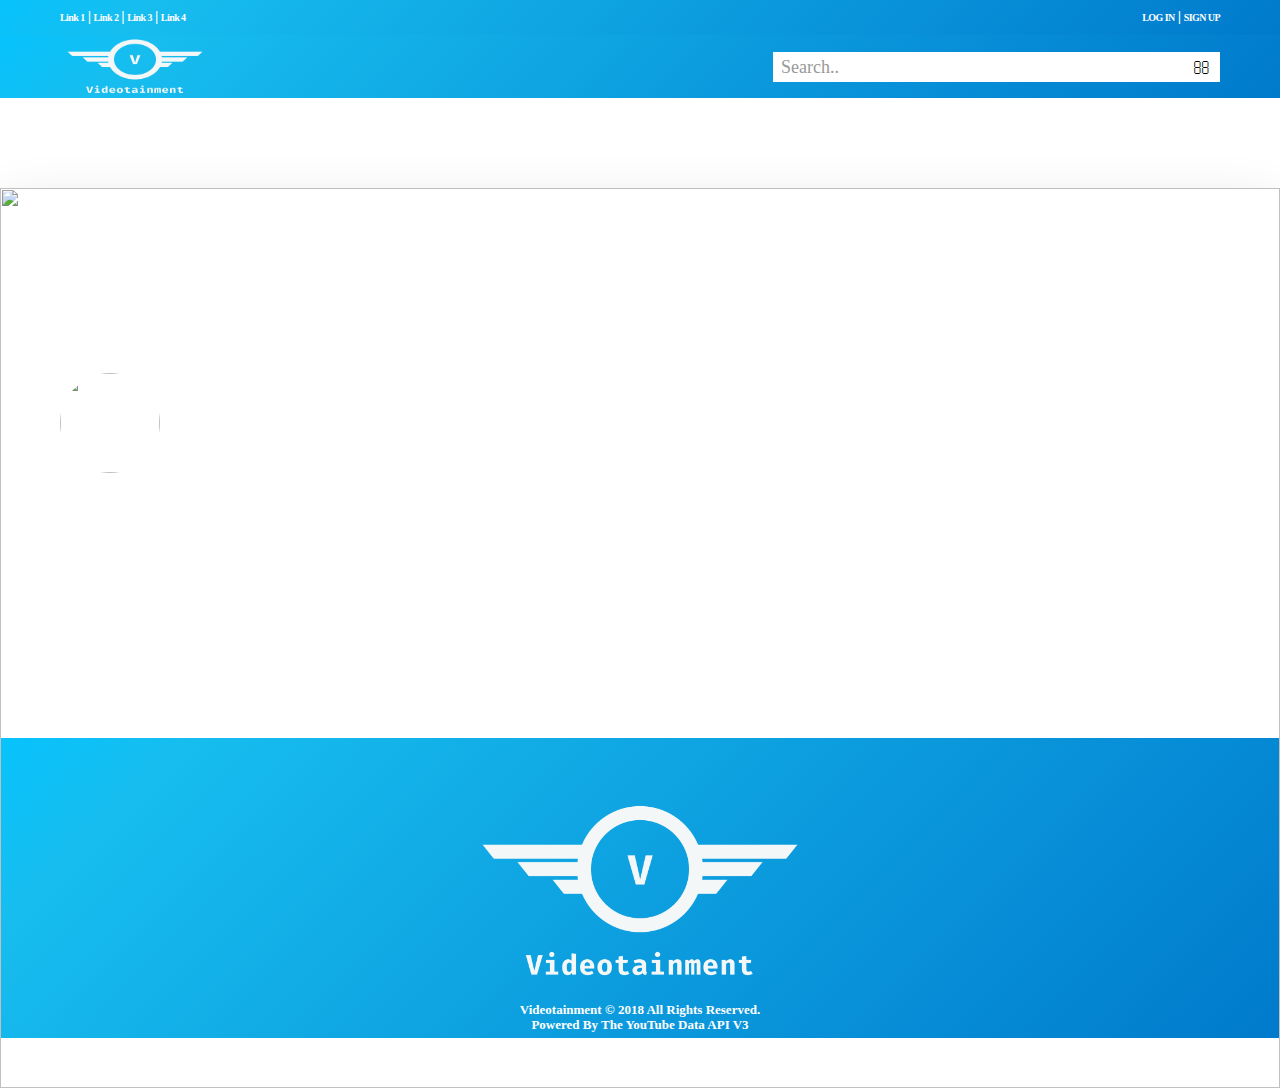
==== channel.html @ 3a613a14 "Videotainment verison 1.0" ====
<html>
<head>
    <meta http-equiv="Content-Type" content="text/html; charset=UTF-8">
    <meta name="viewport" content="width=device-width, initial-scale=1">

  <title class="channel-title"></title>
  
  
  <link rel="stylesheet" href="./channel_files/bundle.css">
  <link rel="stylesheet" type="text/css" href="./channel_files/css">
  <link rel="stylesheet" href="./channel_files/font-awesome.min.css">
  <link href="favicon.jpg" type="image/x-icon" rel="icon">
  <link href="favicon.jpg" type="image/x-icon" rel="shortcut icon">
  <link href="css/main.css" rel="stylesheet">
  <link href="css/ChannelApp-styling.css" rel="stylesheet">
  <link rel="stylesheet" href="https://use.fontawesome.com/releases/v5.3.1/css/all.css" integrity="sha384-mzrmE5qonljUremFsqc01SB46JvROS7bZs3IO2EmfFsd15uHvIt+Y8vEf7N7fWAU" crossorigin="anonymous">
  <script src="https://ajax.googleapis.com/ajax/libs/jquery/3.3.1/jquery.min.js"></script>
  <script src="configs/config.js"></script>
  <script src="utils/utils.js"></script>
  <script src="utils/strings.js"></script>
  <script src="components/SearchBar.js"></script>
  <script src="components/VideoItem.js"></script>
  <script src="components/ChannelItem.js"></script>
  <script src="Application.js"></script>
  <script src="ChannelApplication.js"></script>
  <script>new ChannelApplication(document)</script>
  <script src="https://apis.google.com/js/client.js?onload=init"></script>
</head>
<body class="ChannelApplication">
<div class="ws-top">
  <div class="ws-top up">
    <div class="container-flat" id="navigation">
      <div class="row header-row" style="margin-top:2px;">
        <div class="links-top-left va-40">
          <ul>
                <li><a href="JavaScript:void(0);">Link 1</a></li>
                <li><a href="JavaScript:void(0);">Link 2</a></li>
                <li><a href="JavaScript:void(0);">Link 3</a></li>
                <li><a href="JavaScript:void(0);">Link 4</a></li>
          </ul>
        </div>

        <div class="align-right va-40">
          <ul class="login">
              <li class="wht fw-700"><a href="JavaScript:void(0);" class="wht">LOG IN</a></li>
              <li class="red fw-700"><a href="JavaScript:void(0);" class="red">SIGN UP</a></li>
          </ul>
        </div>
      </div>
    </div>
  </div>

  <div class="ws-top down">
    <div class="container-flat">
      <div class="row header-row">
        <div class="logo-header">
          <a href="/index.html"><img src="logo_transparent.png" class="header-logo"></a>
        </div>
        <div class="header-right align-right">
          <form action="">
            <div class="search-container">
                <button class="searchBtn" type="submit"><i class="fas fa-search f002"></i></button>
                <input placeholder="Search.." name="query" type="text" id="searchField">
            </div>
          </form>
        </div>
      </div>
    </div>
  </div>

</div>

<div class="container">



    <div class="row buffer-50 no-buffer-mobile"></div>

    <div class="channel-section">
        <img src="" class="channel-banner"/>
            <div>
                <img class="image-round image-channel" src="">
            </div>
            <div class="channel-page-title-etc">
                <h2 class="channel"></h2>
                <span class="subtitle-channel"></span>
            </div>
    </div>

    <div class="row row-1190">

    </div>


    <div class="pagination-div">
        <ul class="pagination">
                <li><a href="" class="active">1</a></li>
                <li><a href="">2</a></li>
                <li><a href="">3</a></li>
                <li><a href="">4</a></li>
                <li><a href="">5</a></li>
                <li><a href="" class="prev-next va-40">Next &#xBB;</a></li>
        </ul>
    </div>
    <div class="buffer-50"></div>



</div>

<div class="ws-footer">
    <div class="container-flat">

        <div class="row">
            <div class="div-footer">
                <div class="buffer-50 no-buffer-mobile"></div>
                <img class="footer-logo" src="logo_transparent.png" width="350px">
                <div class="buffer-20 no-buffer-mobile"></div>
                <p class="f-13 cl-89 text">Videotainment © 2018 All Rights Reserved.</p>
                <p class="f-13 cl-89 text footer-end">Powered By The YouTube Data API V3</p>
            </div>
        </div>
    </div>
</div>

</body>
</html>
---- channel_files/bundle.css ----
/* http://meyerweb.com/eric/tools/css/reset/ 
   v2.0 | 20110126
   License: none (public domain)
*/
html, body, div, span, applet, object, iframe,
h1, h2, h3, h4, h5, h6, p, blockquote, pre,
a, abbr, acronym, address, big, cite, code,
del, dfn, em, img, ins, kbd, q, s, samp,
small, strike, strong, sub, sup, tt, var,
b, u, i, center,
dl, dt, dd, ol, ul, li,
fieldset, form, label, legend,
table, caption, tbody, tfoot, thead, tr, th, td,
article, aside, canvas, details, embed,
figure, figcaption, footer, header, hgroup,
menu, nav, output, ruby, section, summary,
time, mark, audio, video {
  margin: 0;
  padding: 0;
  border: 0;
  font-size: 100%;
  font: inherit;
  vertical-align: baseline; }

/* HTML5 display-role reset for older browsers */
article, aside, details, figcaption, figure,
footer, header, hgroup, menu, nav, section {
  display: block; }

body {
  line-height: 1; }

ol, ul {
  list-style: none; }

blockquote, q {
  quotes: none; }

blockquote:before, blockquote:after,
q:before, q:after {
  content: '';
  content: none; }

table {
  border-collapse: collapse;
  border-spacing: 0; }

/* End css-reset */

* {
  box-sizing: border-box; }

body, textarea, input {
  font-family: "Open Sans";
  font-size: 14px;
  -webkit-font-smoothing: antialiased;
  -moz-osx-font-smoothing: grayscale; }

.text {
  color: #878787;
  padding-bottom: 15px; }

.center-text {
  text-align: center; }

#app {
  padding: 3px; }

#statusmessagediv {
  padding: 15px;
  background: #1b2c5a;
  color: #ffffff;
  text-align: center;
  font-weight: 600; }

#statusmessagediv:empty {
  display: none; }

.header-row {
  margin: 0px !important;
  padding-top: 6px !important; }

.ws-top {
  padding-top: 0px !important; }

#player {
  min-height: 405px; }

.moderation-details {
  margin-top: 20px;
  background-color: #e1e1e1;
  padding: 13px; }
  .moderation-details hr {
    border-bottom: 0; }
  .moderation-details .video {
    background-color: black;
    height: 279px;
    width: 496;
    margin-right: 20px;
    background-size: contain; }
  .moderation-details .video-fact-table p {
    font-size: 14px;
    margin-bottom: 15px; }
  .moderation-details .video-fact-table .gray-text {
    color: #959595;
    letter-spacing: -0.5px;
    font-weight: 600; }
  .moderation-details .left-block {
    width: 600px; }
  .moderation-details .title {
    color: #878787;
    margin-bottom: 10px; }
  .moderation-details .content {
    color: #333333;
    margin-bottom: 18px;
    line-height: 1.2; }

body {
  line-height: 1.2;
  margin: 0; }

.ws-top {
  top: 0;
  width: 100%;
  min-width: 1160px;
  z-index: 1;
  background-color: #000;
  color: #fff;
  padding-top: 0px;
  padding-bottom: 0px;
  height: 88px; }
  .ws-top .up {
    height: 35px;
    border-bottom: 1px solid #333333; }
  .ws-top .down {
    height: 50px;
    padding-top: 6px !important; }
  .ws-top a {
    color: #898989;
    text-decoration: none;
    font-size: 10px;
    font-weight: 900;
    color: #666666; }
  .ws-top #navigation ul {
    margin: 0;
    padding: 0; }
  .ws-top #navigation ul li {
    list-style-type: none;
    display: inline;
    line-height: 20px;
    font-weight: 600; }
  .ws-top #navigation li:not(:first-child):before {
    content: " | ";
    color: #666666;
    font-size: 11px; }
  .ws-top #navigation li.wht:not(:first-child):before {
    content: " | ";
    color: #ffffff;
    font-size: 11px; }
  .ws-top a.wht:link {
    color: #ffffff; }
  .ws-top a.wht:visited {
    color: #ffffff; }
  .ws-top a.red:link {
    color: #ED1A3B; }
  .ws-top a.red:visited {
    color: #ED1A3B; }

.uppercase {
  text-transform: uppercase; }

.header-logo {
  height: 33px;
  width: 150px; }

.header-icon {
  display: none; }

.header-shop-now {
  width: calc(100% - 600px);
  text-align: center;
  vertical-align: middle;
  font-size: 16px;
  letter-spacing: -0.06em;
  line-height: 30px; }
  .header-shop-now a, .header-shop-now a:visited {
    color: white;
    text-decoration: none;
    font-size: 13px;
    font-weight: 700;
    letter-spacing: -0.06em; }

.shop-button {
  display: block;
  margin: 10px 0px 0px 0px;
  background-color: #ED1A3B;
  padding: 5px 15px;
  text-align: center;
  font-weight: 700;
  border-radius: 3px;
  display: inline;
  margin-left: 15px;
  text-transform: uppercase; }

.ws-footer {
  width: 100%;
  min-width: 1160px;
  z-index: 1;
  background-color: #000;
  color: #fff;
  padding-top: 0px;
  padding-bottom: 0px;
  height: 300px;
  margin-top: 50px; }
  .ws-footer a, .ws-footer a:visited {
    color: white;
    text-decoration: none; }
  .ws-footer a:hover {
    text-decoration: underline; }

.div-footer {
  width: 450px; }

.header-right {
  width: 450px;
  margin-top: 0px; }

.search-container {
  vertical-align: middle;
  display: flex;
  flex-direction: row-reverse;
  width: 450px; }
  .search-container input[type=text] {
    padding: 8px;
    font-size: 18px;
    border: none;
    width: 100%;
    max-width: 410px;
    height: 30px;
    color: #999;
    font-weight: 100; }
  .search-container ::-webkit-input-placeholder {
    /* Chrome, Firefox, Opera, Safari 10.1+ */
    color: #999;
    opacity: 1;
    /* Firefox */ }
  .search-container :-ms-input-placeholder {
    /* Chrome, Firefox, Opera, Safari 10.1+ */
    color: #999;
    opacity: 1;
    /* Firefox */ }
  .search-container ::-ms-input-placeholder {
    /* Chrome, Firefox, Opera, Safari 10.1+ */
    color: #999;
    opacity: 1;
    /* Firefox */ }
  .search-container ::placeholder {
    /* Chrome, Firefox, Opera, Safari 10.1+ */
    color: #999;
    opacity: 1;
    /* Firefox */ }
  .search-container :-ms-input-placeholder {
    /* Internet Explorer 10-11 */
    color: #999; }
  .search-container ::-ms-input-placeholder {
    /* Microsoft Edge */
    color: #999; }
  .search-container button {
    padding: 6px 10px;
    margin-right: 0px;
    background: white;
    font-size: 17px;
    border: none;
    cursor: pointer;
    height: 30px; }
  .search-container button:hover {
    background: #666; }
  .search-container form {
    display: inline;
    margin: 0;
    padding: 0; }
  .search-container .cl-999 {
    color: #999; }

.buffer-5 {
  margin-top: 5px; }

.buffer-10 {
  margin-top: 10px; }

.buffer-15 {
  margin-top: 15px; }

.buffer-20 {
  margin-top: 20px; }

.buffer-25 {
  margin-top: 25px; }

.buffer-30 {
  margin-top: 30px; }

.buffer-40 {
  margin-top: 40px; }

.buffer-50 {
  margin-top: 50px; }

/* Container for flexboxes */
.container {
  max-width: 1160px;
  width: 1160px;
  margin: auto;
  overflow: hidden;
  min-height: calc(100% - 300px); }

.container-flat {
  max-width: 1160px;
  width: 1160px;
  margin: auto; }

.row {
  display: flex;
  flex-wrap: wrap;
  flex-direction: row;
  -ms-flex-wrap: wrap;
  -webkit-flex-wrap: wrap; }

.row-search {
  margin-bottom: 50px; }

.row-section {
  display: flex;
  flex-wrap: wrap;
  padding-top: 20px;
  padding-bottom: 20px; }

.row-section-small {
  display: flex;
  flex-wrap: wrap;
  padding-top: 10px;
  padding-bottom: 10px; }

.row-section-videos {
  display: flex;
  flex-wrap: wrap;
  padding-top: 10px;
  padding-bottom: 10px;
  width: 684px; }

.more, .azure {
  color: #00aef0; }

.more {
  padding-top: 2pX; }

a.azure:link {
  color: #00aef0;
  text-decoration: none; }

a.azure:visited {
  color: #00aef0; }

a.black:link {
  color: #000;
  text-decoration: none; }

a.black:visited {
  color: #000; }

/* Create 5 equal columns */
.column {
  flex: 20%;
  max-width: 20%; }

.column-in-60, .column-in-40 {
  flex: 33.333%;
  max-width: 33.333%; }

.column img, .column-in-60 img, .search-column-left img {
  /* margin-top: 8px; */
  display: block;
  margin-left: auto;
  margin-right: auto;
  height: 117px;
  max-width: 100%; }

.column-in-40 img {
  /* margin-top: 8px; */
  display: block;
  margin-left: auto;
  margin-right: auto;
  height: 140px;
  width: 140px; }

.placeholder-16-9 {
  background-color: black;
  position: relative;
  width: 208px;
  height: 117px; }

.placeholder-16-9-320 {
  background-color: black;
  position: relative;
  width: 320px;
  height: 180px; }

.channel-image {
  width: 140px;
  height: 140px;
  background-position: center;
  background-size: cover; }

.img-in-placeholder {
  position: absolute;
  top: 0;
  left: 0;
  bottom: 0;
  right: 0; }

.duration {
  position: absolute;
  color: #fff;
  text-align: center;
  right: 4;
  bottom: 4;
  font-size: 12px;
  z-index: 2;
  background-color: black;
  font-weight: 600;
  padding: 4px;
  -webkit-font-smoothing: antialiased;
  -moz-osx-font-smoothing: grayscale; }

.image-round {
  border-radius: 50%; }

.image-channel {
  width: 100px;
  height: 100px;
  margin-right: 15px; }

.column-60 {
  flex: 60.71%;
  max-width: 60.71%; }

.column-40 {
  flex: 39.29%;
  max-width: 39.29%; }

.column-video-left {
  width: 720px;
  max-width: 720px; }

.column-video-right {
  max-width: 440px;
  width: 440px;
  padding-left: 30px; }

.column-search-left {
  width: 860px; }

.column-search-right {
  width: 300px; }

.search-column-left {
  width: 320px;
  margin-right: 30px; }

.search-column-right {
  width: 480px;
  width: calc(100% - 350px); }

.card-no-padding {
  padding-left: 0px;
  padding-right: 0px; }

.card-recommended {
  padding-left: 0px;
  padding-right: 0px;
  margin-right: 10px; }

.recommended-title-etc {
  width: 192px; }

.card {
  padding-left: 15px;
  padding-right: 15px; }

.card-recommended + .card {
  max-width: 200px; }

.card-left {
  padding-left: 8px;
  padding-right: 22px; }

.card-right {
  padding-left: 7px;
  padding-right: 8px; }

.card-100 {
  width: 100%;
  padding-left: 15px;
  padding-right: 15px; }

.card-100-left {
  width: 100%;
  padding-left: 7px;
  padding-right: 23px; }

.card-100-narrow {
  width: 100%;
  padding-left: 6px;
  padding-right: 6px; }

.search-results {
  font-size: 22px;
  color: #898989; }

.search-phrase {
  font-size: 14px;
  font-weight: bold;
  font-style: italic;
  color: black; }

.small, .f-12 {
  font-size: 12px; }

.silver {
  color: silver; }

h3.card-title, h3.card-title > a {
  font-size: 14px;
  font-weight: 600;
  line-height: 19px;
  padding-top: 7px;
  letter-spacing: -0.04em;
  padding-bottom: 5px;
  color: black; }

h3.card-title > a {
  text-decoration: none; }

h3.card-title > a:hover {
  text-decoration: underline; }

h3.channel-card-title {
  font-size: 14px;
  font-weight: 600;
  line-height: 19px;
  padding-top: 7px;
  letter-spacing: -0.04em;
  padding-bottom: 5px;
  max-width: 140px; }

h3.search-title {
  font-size: 22px;
  color: #222222;
  font-weight: 600;
  line-height: 28px;
  margin-bottom: 8px;
  letter-spacing: -0.04em; }

.search-subtitle a {
  font-size: 15px;
  color: #959595;
  font-weight: 100;
  line-height: 19px; }

.search-channel {
  font-size: 14px;
  color: #959595;
  font-weight: 100;
  line-height: 19px; }

.search-views {
  font-size: 15px;
  color: #959595;
  font-weight: 600;
  line-height: 19px;
  margin-bottom: 10px;
  letter-spacing: -0.04em; }

.search-desc {
  font-size: 15px;
  color: #959595;
  font-weight: 100;
  line-height: 19px;
  letter-spacing: -0.04em; }

.channel-section {
  display: flex;
  flex-wrap: wrap;
  padding-top: 20px;
  padding-bottom: 20px; }

h2.browse {
  font-size: 36px;
  font-weight: 600; }

h2.channel {
  font-size: 36px;
  font-weight: 600;
  margin-top: 14px; }

.subtitle-channel {
  font-size: 18px;
  color: #454545;
  font-weight: 100; }

.align-right {
  margin-left: auto; }

.f-28 {
  font-size: 28px; }

.f-24 {
  font-size: 24px; }

.f-22 {
  font-size: 22px; }

.f-17 {
  font-size: 17px; }

.f-18 {
  font-size: 18px; }

.f-13 {
  font-size: 13px; }

.f-15 {
  font-size: 15px; }

.f-16 {
  font-size: 16px; }

.va-40 {
  letter-spacing: -0.04em; }

.fw-400 {
  font-weight: 400; }

.fw-600 {
  font-weight: 600; }

.fw-700 {
  font-weight: 700; }

.text-centered {
  text-align: center; }

.cl-666 {
  color: #666666; }

.cl-45 {
  color: #454545; }

.cl-95 {
  color: #959595; }

.cl-89 {
  color: #898989; }

.white {
  color: white; }

.black {
  color: black; }

.red {
  color: red; }

.purple {
  color: purple; }

/* New simpler grid */
.column-videos-home {
  flex-basis: 714px;
  max-width: 714px; }

.column-channels-home {
  flex: 446px;
  max-width: 446px;
  flex: 461px;
  max-width: 461px; }

.card-video {
  margin-right: 30px; }

.more-videos {
  margin-right: 30px; }

.card-channel {
  margin-right: 12px; }

.column-in-channels, .column-in-videos {
  max-width: 33.333%; }

.row-1175 {
  width: 1175px; }

.row-1190 {
  width: 1190px; }

.card-video img, .card-recommended img {
  display: block;
  margin-left: auto;
  margin-right: auto;
  height: 117px;
  max-width: 100%; }

.card-channel img {
  display: block;
  margin-left: auto;
  margin-right: auto;
  height: 140px;
  width: 140px; }

.search-column-left img {
  height: 180px;
  max-width: 100%; }

.card-100-left {
  width: 100%;
  padding-left: 7px;
  padding-right: 23px; }

.divider-column-videos {
  width: 100%;
  height: 1px;
  margin-right: 30px;
  border-bottom: 1px solid #ececec;
  margin-bottom: 20px; }

.divider-column-channels {
  width: 100%;
  height: 1px;
  margin-right: 15px;
  border-bottom: 1px solid #ececec;
  margin-bottom: 20px; }

.divider-column-recommended {
  width: 100%;
  height: 10px;
  border-bottom: 1px solid #b7b7b7;
  margin-bottom: 10px; }

ul.pagination {
  display: inline-block;
  padding: 0;
  margin: 0; }

ul.pagination li {
  display: inline; }

ul.pagination li a {
  color: black;
  float: left;
  height: 50px;
  width: 44px;
  text-decoration: none;
  border: 1px solid #898989;
  margin: 0 4px 0 0;
  display: flex;
  align-items: center;
  justify-content: center;
  color: #898989;
  cursor: pointer;
  font-weight: 600; }

ul.pagination li a.active {
  background-color: #ebebeb; }

ul.pagination li a.prev-next {
  width: 160px; }

ul.pagination li a:hover:not(.active) {
  background-color: #ebebeb; }

.dropbtn {
  border: none;
  cursor: pointer; }

.dropdown {
  display: flex;
  justify-content: flex-end; }

.dropdown-content {
  margin-top: 30px;
  display: none;
  position: absolute;
  background-color: white;
  min-width: 160px;
  overflow: auto;
  box-shadow: 0px 8px 16px 0px rgba(0, 0, 0, 0.2);
  z-index: 1; }

.dropdown-content a {
  color: black;
  padding: 12px 16px;
  text-decoration: none;
  display: block;
  font-size: 14px; }

.dropdown a:hover {
  background-color: #ddd; }

.show {
  display: block; }

#disqus_thread {
  padding-top: 50px; }

#opinions {
  font-style: italic;
  background: #f6f6f6;
  border: 1px solid #e6e6e6;
  border-radius: 8px;
  padding: 8px;
  line-height: 1.6;
  margin-top: 50px; }

.delist-button {
  background-color: #bb7700;
  padding: 20px;
  display: block;
  text-align: center;
  font-weight: 900;
  text-decoration: none;
  color: #ffffff; }

.delist-button:hover {
  background-color: #dd9922; }

.list-button, .list-button-no-hover {
  background-color: #327000;
  padding: 20px;
  display: block;
  text-align: center;
  font-weight: 900;
  text-decoration: none;
  color: #ffffff; }

.list-button:hover, .list-button-no-hover:hover {
  background-color: #609700; }

.list-button-no-hover:hover {
  background-color: #327000; }

.denouncement {
  background-color: #ed1a3b;
  padding: 20px;
  display: block;
  text-align: center;
  font-weight: 900;
  text-decoration: none;
  color: #ffffff; }

.affiliate-wrapper-desktop {
  float: right;
  margin-left: 20px; }

.affiliate-wrapper-mobile {
  visibility: hidden; }

.affiliate-wrapper div {
  margin-bottom: 15px;
  font-size: 17px;
  line-height: 165%;
  font-weight: 700;
  color: #333333;
  display: block; }

.affiliate-button {
  padding: 10px 15px;
  color: #FFFFFF;
  text-decoration: none !important;
  background-color: #ed1a3b;
  text-transform: uppercase;
  font-weight: 700;
  text-align: center; }

.card a, .recommended-title-etc a {
  color: black;
  text-decoration: none; }

.card .card-title {
  color: #000000; }

.card-video a, .card-channel a {
  color: black;
  text-decoration: none; }

.card a:hover, .card-video a:hover {
  text-decoration: underline; }

.search-column-right .search-title a {
  font-size: 22px;
  padding-top: 0px;
  text-decoration: none;
  color: #000000;
  font-weight: 400; }

.search-column-right .search-subtitle a {
  font-size: 15px;
  padding-top: 0px;
  text-decoration: none;
  color: #959595;
  font-weight: 600;
  letter-spacing: -0.04em;
  padding: 0px 0px 5px 0px;
  display: block; }

.height-100-pc {
  height: 100%; }

.max-width-100-pc {
  max-width: 100%; }

.line-clamp-2 {
  display: -webkit-box;
  -webkit-line-clamp: 2;
  /* autoprefixer: ignore next */
  -webkit-box-orient: vertical;
  text-overflow: ellipsis;
  max-height: 45px;
  overflow: hidden; }

.line-clamp-3 {
  display: -webkit-box;
  -webkit-line-clamp: 3;
  /* autoprefixer: ignore next */
  -webkit-box-orient: vertical;
  text-overflow: ellipsis;
  max-height: 57px;
  overflow: hidden; }

.line-clamp-2-search {
  display: -webkit-box;
  -webkit-line-clamp: 2;
  /* autoprefixer: ignore next */
  -webkit-box-orient: vertical;
  text-overflow: ellipsis;
  max-height: 58px;
  overflow: hidden; }

h3.padding-top-0 {
  padding-top: 0px; }

.cl-95 a {
  color: #959595; }

.full-width {
  width: 100%; }

.channel-no-9 {
  display: none; }

.hidden {
  display: none; }

.border-right {
  border-right: 1px solid #bbb; }

/* On screens that are 600px wide or less, make the columns stack on top of each other instead of next to each other */
@media screen and (max-width: 575px) {
  .container, .container-flat {
    width: 100%; }
  .container {
    margin-top: 25px; }
  .row-1175, .row-1190 {
    width: 100%; }
  .ws-top {
    min-width: initial; }
    .ws-top .up .links-top-left {
      display: none; }
  .header-row {
    padding: 0 12; }
  .header-shop-now {
    display: none; }
  .header-right {
    width: 100%; }
  .ws-footer {
    min-width: initial;
    height: initial; }
  .footer-logo {
    width: 100%;
    max-width: 350px; }
  .div-footer {
    width: initial;
    padding: 12px; }
  .column {
    flex: 100%;
    max-width: 100%;
    border-bottom: 1px solid #88888866; }
  .row-section-small {
    display: flex;
    flex-wrap: wrap;
    padding-top: 0px;
    padding-bottom: 0px;
    width: 100%; }
  .card-video {
    position: relative;
    margin-right: 0px;
    padding: 12px; }
  .card-channel {
    margin-right: 6px;
    margin-left: 6px;
    margin-top: 12px;
    margin-bottom: 0px; }
  .channel-image {
    width: 100%;
    height: initial;
    padding-top: 100%;
    background-position: center;
    background-size: cover; }
  .column-in-videos {
    max-width: 100%;
    display: block;
    margin-left: auto;
    margin-right: auto;
    height: auto;
    width: 100%;
    border-bottom: 1px solid #88888866; }
  .column-in-channels {
    width: 50%;
    max-width: initial;
    display: block;
    height: auto; }
  .column img, .column-in-videos img {
    /* margin-top: 8px; */
    display: block;
    margin-left: auto;
    margin-right: auto;
    height: 100%; }
  .placeholder {
    position: relative;
    width: 100%;
    background-color: black; }
  .placeholder-16-9 {
    position: relative;
    width: 100%;
    padding-top: 56.25%;
    /* 16:9 Aspect Ratio */
    background-color: black; }
  .placeholder-square {
    position: relative;
    width: 100%;
    padding-top: 100%;
    /* 16:9 Aspect Ratio */
    background-color: black; }
  .card-video img, .card-recommended img, .card-channel img {
    display: block;
    margin-left: auto;
    margin-right: auto;
    height: 100%;
    max-width: 100%; }
  .row {
    display: flex; }
  .column-videos-home {
    flex-basis: inherit;
    max-width: 100%; }
  .column-channels-home {
    flex-basis: inherit;
    max-width: 100%;
    padding-left: 6px;
    padding-right: 6px; }
  .no-buffer-mobile {
    margin-top: 0px; }
  .divider-column-videos, .divider-column-channels {
    width: 100%;
    height: 1px;
    margin-right: 0px;
    border-bottom: 0px;
    margin-bottom: 0px; }
  .search-container {
    width: 100%;
    position: relative;
    padding: 0px;
    background: black;
    background: white;
    margin-top: 20px;
    border: 1px solid #ececec; }
    .search-container input[type=text] {
      margin: 0px;
      width: 100%; }
  .buffer-20-mobile {
    margin-top: 20px; }
  .buffer-30-mobile {
    margin-top: 30px; }
  .column-video-left {
    width: 100%;
    max-width: 100%; }
  .column-video-right {
    width: 100%;
    max-width: 100%;
    padding: 12px; }
  .recommended-16-9 {
    background-color: black;
    position: relative;
    width: 104px;
    height: 59px; }
  .divider-column-recommended {
    width: 100%;
    height: 5px;
    border-bottom: 1px solid #ececec;
    margin-bottom: 5px; }
  .mobile-padding {
    padding: 8 12 12 12; }
  h2.browse {
    margin-left: 12px; }
  .filter {
    margin-right: 12px; }
  .row-section-videos {
    width: calc(100% - 30px);
    margin-left: 15px; }
  .pagination-div {
    margin: 12px; }
  ul.pagination li a.prev-next {
    width: 60px; }
  ul.pagination li a {
    height: 40px;
    width: 34px; }
  h3.card-title {
    max-width: initial; }
  .channel-section {
    padding-left: 12px;
    padding-right: 12px; }
  .channel-page-title-etc {
    width: calc(100% - 115px); }
  .search-column-left {
    width: 160px;
    margin-right: 10px; }
  .search-column-right {
    width: calc(100% - 170px); }
  .placeholder-16-9-320 {
    width: 160px;
    height: 90px; }
  .search-column-left img {
    height: 90px; }
  h3.search-title, .search-column-right .search-title a {
    font-size: 14px;
    line-height: initial;
    margin-bottom: 5px; }
  .search-desc {
    display: none; }
  .row-search {
    margin-bottom: 10px; }
  .hide-on-mobile {
    display: none; }
  .search-column-right .search-subtitle a {
    font-size: 14px;
    font-weight: 400;
    letter-spacing: -0.04em;
    padding: 0px;
    overflow: hidden;
    white-space: nowrap;
    text-overflow: ellipsis; }
  .affiliate-wrapper-desktop {
    float: none;
    visibility: hidden;
    height: 0; }
  .affiliate-wrapper-mobile {
    visibility: initial;
    width: 100%;
    margin-top: 20px; }
  .affiliate-wrapper div {
    width: 100%; }
  .affiliate-button {
    width: 100%; } }

@media screen and (max-width: 1200px) and (min-width: 992px) {
  .ws-top, .ws-footer {
    min-width: 922px; }
  .header-row {
    padding: 0 15; }
  .body-row {
    padding: 0 15; }
  .container {
    width: 952px; }
  .container-flat {
    width: calc(100% - 20px); }
  .column-videos-home, .column-channels-home {
    flex-basis: initial;
    max-width: 100%; }
  .column-in-videos, .column, .column-in-channels {
    max-width: 238px; }
  .card-video {
    margin-right: 15px;
    margin-left: 15px; }
  .card-channel {
    margin-right: 40px;
    margin-left: 15px; }
  .row-1175, .row-1190 {
    width: 990px; }
  .video-no-8 {
    display: none; }
  .row-section-videos {
    width: 922px;
    margin-left: 15px; }
  .divider-column-videos, .divider-column-channels {
    width: 922px;
    margin-left: 15px; }
  .channel-no-9 {
    display: initial; }
  .pagination-div {
    margin-left: 15px; }
  h2.browse {
    margin-left: 12px; }
  .channel-section {
    padding-left: 15px;
    padding-right: 15px; }
  .column-video-left {
    width: 640px;
    max-width: 640px; }
  .column-video-right {
    width: 100%;
    max-width: calc(100% - 640px); }
  .recommended-16-9 {
    background-color: black;
    position: relative;
    width: 104px;
    height: 59px; }
  .card-recommended img {
    height: 59px;
    max-width: 100%; }
  .recommended-title-etc {
    width: 138px; }
  .no-buffer-1200 {
    margin-top: 0px; }
  .row-search {
    margin-bottom: 20px; }
  .affiliate-wrapper-desktop {
    float: none;
    visibility: hidden;
    height: 0; }
  .affiliate-wrapper-mobile {
    visibility: initial;
    width: 100%;
    margin-top: 20px; } }

@media screen and (max-width: 991px) and (min-width: 768px) {
  .ws-top {
    min-width: 714px; }
    .ws-top .up .links-top-left {
      display: none; }
  .header-row {
    padding: 0 15; }
  .header-shop-now {
    display: none; }
  .header-right {
    width: calc(100% - 160px); }
  .body-row {
    padding: 0 15; }
  .ws-footer {
    min-width: 714px; }
  .search-container {
    width: 100%;
    position: relative;
    padding: 0px;
    background: black; }
    .search-container input[type=text] {
      margin: 0px;
      width: calc(100% - 40px); }
  .container {
    width: 714px; }
  .container-flat {
    width: calc(100% - 20px); }
  .column-videos-home, .column-channels-home {
    flex-basis: initial;
    max-width: 100%; }
  .column-in-videos, .column, .column-in-channels {
    max-width: 238px; }
  .card-video {
    margin-right: 15px;
    margin-left: 15px; }
  .card-channel {
    margin-right: 26px;
    margin-left: 15px; }
  .row-1175, .row-1190 {
    width: 766px; }
  .row-section-videos {
    width: 684px;
    margin-left: 15px; }
  .divider-column-videos, .divider-column-channels {
    width: 684px;
    margin-left: 15px; }
  .channel-no-8 {
    display: none; }
  h2.browse {
    margin-left: 12px; }
  .pagination-div {
    margin: 15px; }
  .channel-section {
    padding-left: 15px;
    padding-right: 15px; }
  .column-video-right {
    width: 100%;
    max-width: 100%;
    padding: 0px;
    margin-top: 30px; }
  .row-search {
    margin-bottom: 10px; }
  .affiliate-wrapper-desktop {
    float: none;
    visibility: hidden;
    height: 0; }
  .affiliate-wrapper-mobile {
    visibility: initial;
    width: 100%;
    margin-top: 20px; } }

@media screen and (max-width: 767px) and (min-width: 576px) {
  #player {
    min-height: 250px; }
  .ws-top {
    min-width: 476px; }
    .ws-top .up .links-top-left {
      display: none; }
  .header-row {
    padding: 0 15; }
  .header-shop-now {
    display: none; }
  .header-right {
    width: calc(100% - 160px); }
  .search-container {
    width: 100%;
    position: relative;
    padding: 0px;
    background: black; }
    .search-container input[type=text] {
      margin: 0px;
      width: 100%; }
  .body-row {
    padding: 0 15; }
  .ws-footer {
    min-width: 476px; }
  .container {
    width: 476px; }
  .container-flat {
    width: calc(100% - 20px); }
  .column-videos-home, .column-channels-home {
    flex-basis: initial;
    max-width: 100%; }
  .column-in-videos, .column, .column-in-channels {
    max-width: 238px; }
  .card-video {
    margin-right: 15px;
    margin-left: 15px; }
  .card-channel {
    margin-right: -2px;
    margin-left: 15px; }
  .row-1175, .row-1190 {
    width: 574px; }
  .video-no-8 {
    display: none; }
  .row-section-videos {
    width: 446px;
    margin-left: 15px; }
  .divider-column-videos, .divider-column-channels {
    width: 446px;
    margin-left: 15px; }
  h2.browse {
    margin-left: 12px; }
  .pagination-div {
    margin: 12px; }
  ul.pagination li a.prev-next {
    width: 60px; }
  ul.pagination li a {
    height: 40px;
    width: 34px; }
  .channel-section {
    padding-left: 15px;
    padding-right: 15px; }
  .channel-page-title-etc {
    width: calc(100% - 115px); }
  .column-video-right {
    width: 100%;
    max-width: 100%;
    padding: 0px;
    margin-top: 30px; }
  .search-column-left {
    width: 208px; }
  .search-column-right {
    width: calc(100% - 238px); }
  .placeholder-16-9-320 {
    width: 208px;
    height: 117px; }
  .search-column-left img {
    height: 117px; }
  h3.search-title, .search-column-right .search-title a {
    font-size: 16px;
    line-height: initial;
    margin-bottom: 5px; }
  .search-desc {
    display: none; }
  .row-search {
    margin-bottom: 10px; }
  .affiliate-wrapper-desktop {
    float: none;
    visibility: hidden;
    height: 0; }
  .affiliate-wrapper-mobile {
    visibility: initial;
    width: 100%;
    margin-top: 20px; } }

.flex-1 {
  display: flex;
  flex: 1; }

.flex-row {
  display: flex;
  flex-direction: row; }

.flex-column {
  display: flex;
  flex-direction: column; }

.flex-left {
  display: flex;
  flex-direction: row; }

.flex-right {
  margin-left: auto;
  display: flex;
  flex-direction: row; }

.flex-vertical-center {
  display: flex;
  align-items: center; }

.margin-0 {
  margin: 0; }

.margin-right-50 {
  margin-right: 50px; }

.margin-top-5 {
  margin-top: 5px; }

.margin-top-7 {
  margin-top: 7px; }

.margin-top-10 {
  margin-top: 10px; }

.margin-top-20 {
  margin-top: 20px; }

.margin-top-27 {
  margin-top: 27px; }

.margin-top-99 {
  margin-top: 99px; }

.margin-left-2 {
  margin-left: 2px !important; }

.margin-left-5 {
  margin-left: 5px; }

.margin-left-10 {
  margin-left: 10px; }

.margin-left-15 {
  margin-left: 15px; }

.margin-left-20 {
  margin-left: 20px; }

.margin-left-auto {
  margin-left: auto; }

.margin-horizontal-20 {
  margin: 0px 20px; }

.margin-bottom-0 {
  margin-bottom: 0px; }

.margin-bottom-5 {
  margin-bottom: 5px; }

.margin-bottom-20 {
  margin-bottom: 20px; }

.red-color {
  color: red; }

.align-items-baseline {
  align-items: baseline; }

.width-265 {
  width: 265px; }

.width-500 {
  width: 500px; }

.width-560 {
  width: 560px; }

.justify-content-flex-end {
  justify-content: flex-end; }

.children-padding-right-20 > * {
  padding-right: 20px; }

.position-absolute {
  position: absolute; }

.hover {
  cursor: pointer; }

.decoration-none {
  text-decoration: none; }

.text-color {
  color: #878787; }

.dashboard-tab {
  margin-right: 40px;
  font-size: 20px;
  color: #898989;
  cursor: pointer; }

.dashboard-tab-active {
  color: #00aeef;
  cursor: default; }

.dashboard-page-title-container {
  margin: 15px 0;
  align-items: baseline; }
  .dashboard-page-title-container.margin-0 {
    margin: 0; }
  .dashboard-page-title-container .title {
    font-size: 22px;
    color: #000000;
    padding-right: 15px; }
  .dashboard-page-title-container .subtitle {
    font-size: 14px;
    font-weight: 600;
    color: black; }

.video-upload-progress-bar {
  background-color: gray;
  margin-top: 25px;
  height: 40px; }
  .video-upload-progress-bar .green-bar {
    background-color: green;
    height: 100%;
    width: 100% !important; }
  .video-upload-progress-bar .blue-bar {
    background-color: #00aeef;
    height: 100%;
    transition: all 0.5s; }
  .video-upload-progress-bar .bar-text {
    margin-top: -40px;
    color: white;
    text-align: center;
    line-height: 40px;
    font-weight: 600; }

.thumbnail-manager {
  margin-left: 35px; }

.thumbnail-upload-placeholder {
  display: flex;
  width: 270px;
  height: 150px;
  background-color: gray;
  justify-content: center;
  align-items: center;
  margin-bottom: 6px; }
  .thumbnail-upload-placeholder p {
    color: white;
    font-size: 12px;
    text-align: center; }

.user-photo-upload-placeholder {
  display: flex;
  width: 260px;
  height: 260px;
  background-color: gray;
  justify-content: center;
  align-items: center;
  margin-bottom: 6px;
  background-position: center;
  background-repeat: no-repeat;
  background-size: contain; }
  .user-photo-upload-placeholder p {
    color: white;
    font-size: 12px;
    text-align: center; }

.suspend-message {
  padding: 10px 15px;
  background: #ffcc00;
  margin-bottom: 10px;
  font-weight: 600;
  color: #884400; }
  .suspend-message a {
    color: #993300; }

.dashboard-left {
  width: 580px;
  margin-right: 30px; }

.dashboard-videos-left, .dashboard-invitations-left, .dashboard-messages-left {
  padding-right: 30px;
  min-height: 60%; }

.dashboard-right {
  width: 540px; }

h2.dashboard {
  font-size: 22px;
  font-weight: 400; }

.view-all {
  width: 100%;
  height: 50px;
  border: 1px solid #898989;
  background-color: white;
  color: #00aef0;
  font-size: 20px;
  text-align: center;
  padding-top: 8px;
  cursor: pointer;
  display: inline-block;
  padding: 0 20px;
  transition: all 0.5s;
  line-height: 45px; }

.divider-dashboard {
  width: 100%;
  height: 1px;
  border-bottom: 1px solid #ececec;
  margin: 20 0; }

.message-row {
  margin-bottom: 10px; }

.message-row-date {
  width: 150px;
  margin-left: 30px; }

.user-row-name {
  width: 300px; }

.line-height-31 {
  line-height: 31px; }

.cursor-pointer {
  cursor: pointer; }

.fact-table p {
  font-size: 14px;
  margin-bottom: 15px; }

.fact-table .gray-text {
  color: #959595;
  letter-spacing: -0.5px;
  font-weight: 600; }

.user-photo {
  height: 112px;
  width: 112px;
  background-size: cover;
  background-position: center;
  background-repeat: no-repeat; }

.list-row {
  padding: 30px 0;
  border-bottom: 1px solid #b7b7b7; }
  .list-row .list-title {
    font-size: 18px;
    line-height: 1.278;
    padding-bottom: 14px; }
  .list-row .list-subtitle {
    font-size: 14px;
    padding-bottom: 5px;
    color: #959595;
    font-weight: 600; }

.dashboard-edit-video {
  display: flex;
  flex: 1;
  flex-direction: column; }
  .dashboard-edit-video .video-title {
    font-size: 24px;
    line-height: 1.208;
    margin-bottom: 15px; }
  .dashboard-edit-video .video-fact-table p {
    font-size: 14px;
    margin-bottom: 15px; }
  .dashboard-edit-video .video-fact-table .gray-text {
    color: #959595;
    letter-spacing: -0.5px;
    font-weight: 600; }

.list-row {
  padding: 30px 0;
  border-bottom: 1px solid #b7b7b7; }
  .list-row .video-title {
    font-size: 18px;
    line-height: 1.278;
    min-height: 46px; }
  .list-row .video-timestamp {
    padding: 10px 0;
    font-size: 14px;
    color: #959595;
    font-weight: 600; }

.dashboard-videos img {
  display: block;
  margin-left: auto;
  margin-right: auto;
  height: 117px;
  max-width: 100%; }

.placeholder-16-9-560 {
  background-color: black;
  position: relative;
  width: 560px;
  height: 315px; }

.placeholder-16-9-560 img {
  display: block;
  margin-left: auto;
  margin-right: auto;
  height: 315px;
  max-width: 100%; }

.default-button {
  cursor: pointer;
  border: 0;
  display: inline-block;
  background-color: #898989;
  border-color: #898989;
  height: 31px;
  padding: 0 20px;
  color: white;
  margin-left: 10px;
  font-size: 14px;
  transition: all 0.5s; }
  .default-button:first-of-type {
    margin-left: 0px; }
  .default-button:disabled {
    background-color: #bbbbbb;
    border-color: #bbbbbb;
    cursor: not-allowed; }
  .default-button.margin-left {
    margin-left: 10px; }

.default-button-primary {
  background-color: #00aeef;
  border-color: #00aeef;
  padding: 0 30px; }

.default-button-small {
  padding: 0 8px; }

.hidden-button {
  visibility: hidden; }

.default-button-red {
  background-color: #9e0b0f;
  border-color: #9e0b0f; }

.default-button-green {
  background-color: #39b54a;
  border-color: #39b54a; }

.default-button-orange {
  background-color: orange;
  border-color: orange; }

.default-button-white {
  background-color: white;
  border-color: white; }

.default-button-width-100 {
  width: 100px; }

.default-button-width-130 {
  width: 130px; }

.link-font-16 {
  font-size: 16px;
  height: initial; }

.link-font-14 {
  font-size: 16px;
  height: initial; }

.link-no-padding {
  padding: 0; }

.checkbox, .checkbox-hidden {
  display: block;
  outline: none; }
  .checkbox label, .checkbox-hidden label {
    color: black;
    line-height: 30px; }
  .checkbox:focus .box, .checkbox-hidden:focus .box {
    outline: 1px dotted #212121;
    outline: 5px auto -webkit-focus-ring-color; }
  .checkbox .box, .checkbox-hidden .box {
    display: inline-block;
    height: 15px;
    width: 15px;
    margin-right: 10px;
    border: 1px solid black;
    border-radius: 1px;
    color: black;
    vertical-align: text-bottom;
    margin-bottom: 1px; }

.checkbox-hidden {
  visibility: hidden; }

/*!
 * https://github.com/arqex/react-datetime
 */
.rdt {
  position: relative; }

.rdtPicker {
  display: none;
  position: absolute;
  width: 250px;
  padding: 4px;
  margin-top: 1px;
  z-index: 99999 !important;
  background: #fff;
  box-shadow: 0 1px 3px rgba(0, 0, 0, 0.1);
  border: 1px solid #f9f9f9; }

.rdtOpen .rdtPicker {
  display: block; }

.rdtStatic .rdtPicker {
  box-shadow: none;
  position: static; }

.rdtPicker .rdtTimeToggle {
  text-align: center; }

.rdtPicker table {
  width: 100%;
  margin: 0; }

.rdtPicker td,
.rdtPicker th {
  text-align: center;
  height: 28px; }

.rdtPicker td {
  cursor: pointer; }

.rdtPicker td.rdtToday:hover,
.rdtPicker td.rdtHour:hover,
.rdtPicker td.rdtMinute:hover,
.rdtPicker td.rdtSecond:hover,
.rdtPicker .rdtTimeToggle:hover {
  background: #eeeeee;
  cursor: pointer; }

.rdtPicker td.rdtOld,
.rdtPicker td.rdtNew {
  color: #999999; }

.rdtPicker td.rdtToday {
  position: relative; }

.rdtPicker td.rdtToday:before {
  content: '';
  display: inline-block;
  border-left: 7px solid transparent;
  border-bottom: 7px solid #428bca;
  border-top-color: rgba(0, 0, 0, 0.2);
  position: absolute;
  bottom: 4px;
  right: 4px; }

.rdtPicker td.rdtActive,
.rdtPicker td.rdtActive:hover {
  background-color: #428bca;
  color: #fff;
  text-shadow: 0 -1px 0 rgba(0, 0, 0, 0.25); }

.rdtPicker td.rdtActive.rdtToday:before {
  border-bottom-color: #fff; }

.rdtPicker td.rdtDisabled,
.rdtPicker td.rdtDisabled:hover {
  background: none;
  color: #999999;
  cursor: not-allowed; }

.rdtPicker td span.rdtOld {
  color: #999999; }

.rdtPicker td span.rdtDisabled,
.rdtPicker td span.rdtDisabled:hover {
  background: none;
  color: #999999;
  cursor: not-allowed; }

.rdtPicker th {
  border-bottom: 1px solid #f9f9f9; }

.rdtPicker .dow {
  width: 14.2857%;
  border-bottom: none;
  cursor: default; }

.rdtPicker th.rdtSwitch {
  width: 100px; }

.rdtPicker th.rdtNext,
.rdtPicker th.rdtPrev {
  font-size: 21px;
  vertical-align: top; }

.rdtPrev span,
.rdtNext span {
  display: block;
  -webkit-touch-callout: none;
  /* iOS Safari */
  -webkit-user-select: none;
  /* Chrome/Safari/Opera */
  /* Konqueror */
  -moz-user-select: none;
  /* Firefox */
  -ms-user-select: none;
  /* Internet Explorer/Edge */
  user-select: none; }

.rdtPicker th.rdtDisabled,
.rdtPicker th.rdtDisabled:hover {
  background: none;
  color: #999999;
  cursor: not-allowed; }

.rdtPicker thead tr:first-child th {
  cursor: pointer; }

.rdtPicker thead tr:first-child th:hover {
  background: #eeeeee; }

.rdtPicker tfoot {
  border-top: 1px solid #f9f9f9; }

.rdtPicker button {
  border: none;
  background: none;
  cursor: pointer; }

.rdtPicker button:hover {
  background-color: #eee; }

.rdtPicker thead button {
  width: 100%;
  height: 100%; }

td.rdtMonth,
td.rdtYear {
  height: 50px;
  width: 25%;
  cursor: pointer; }

td.rdtMonth:hover,
td.rdtYear:hover {
  background: #eee; }

.rdtCounters {
  display: inline-block; }

.rdtCounters > div {
  float: left; }

.rdtCounter {
  height: 100px; }

.rdtCounter {
  width: 40px; }

.rdtCounterSeparator {
  line-height: 100px; }

.rdtCounter .rdtBtn {
  height: 40%;
  line-height: 40px;
  cursor: pointer;
  display: block;
  -webkit-touch-callout: none;
  /* iOS Safari */
  -webkit-user-select: none;
  /* Chrome/Safari/Opera */
  /* Konqueror */
  -moz-user-select: none;
  /* Firefox */
  -ms-user-select: none;
  /* Internet Explorer/Edge */
  user-select: none; }

.rdtCounter .rdtBtn:hover {
  background: #eee; }

.rdtCounter .rdtCount {
  height: 20%;
  font-size: 1.2em; }

.rdtMilli {
  vertical-align: middle;
  padding-left: 8px;
  width: 48px; }

.rdtMilli input {
  width: 100%;
  font-size: 1.2em;
  margin-top: 37px; }

.rdtDayPart {
  margin-top: 43px; }

.rdtTime td {
  cursor: default; }

.dropzone {
  height: 320px;
  width: 580px;
  background-color: #e1e1e1;
  border: 1px solid #848484;
  display: flex; }
  .dropzone .heading {
    font-size: 19px;
    font-weight: 600;
    color: #333333; }
  .dropzone .text {
    font-size: 14px;
    color: black; }

.dropzone-photo {
  width: 100%;
  border: 0px;
  display: flex;
  align-items: center;
  justify-content: center; }

.dropzone-button-photo {
  width: 160px;
  border: 0px;
  text-align: center;
  background-color: #00aeef;
  border-color: #00aeef;
  color: white;
  cursor: pointer; }

.modal-full-background {
  position: fixed;
  z-index: 3;
  top: 0;
  left: 0;
  width: 100%;
  height: 100%;
  background-color: rgba(0, 0, 0, 0.8);
  transition: 1s;
  display: flex;
  align-items: center;
  justify-content: center; }
  .modal-full-background .body {
    width: 680px;
    padding: 40px 60px;
    background-color: #e6e6e6;
    display: flex;
    flex-direction: column; }
    .modal-full-background .body .heading {
      font-size: 28px;
      font-weight: 600;
      color: black;
      padding-bottom: 26px; }
    .modal-full-background .body .content {
      color: #898989;
      padding-bottom: 45px; }

.modal-content {
  color: #898989;
  padding-bottom: 45px; }

hr {
  color: #b7b7b7;
  margin: 0;
  margin: 20px 0; }

label {
  font-size: 14px;
  color: #878787;
  line-height: 35px; }

.form-input, .rdt input, .form-textarea {
  display: block;
  padding: 10px;
  width: 100%;
  border: 1px solid #878787;
  border-radius: 1px;
  margin-bottom: 3px;
  font-size: 14px; }
  .form-input:disabled, .rdt input:disabled, .form-textarea:disabled {
    border: 1px solid #bbbaba;
    background-color: #f1f1f1;
    color: #bbbaba; }
  .form-input:focus, .rdt input:focus, .form-textarea:focus {
    box-shadow: #00aeef; }

.rdt input {
  margin-bottom: 15px; }

.form-input, .rdt input {
  height: 38px; }

.input-with-error label {
  color: red; }

.input-with-error input {
  border-color: red; }

textarea {
  resize: none; }

.inline-error {
  height: 15px;
  color: red;
  margin-bottom: 8px; }

.list-header {
  border-top: 1px solid #b7b7b7;
  border-bottom: 1px solid #b7b7b7;
  padding: 13px 0; }
  .list-header .count-text {
    display: flex;
    align-items: center;
    color: #898989;
    margin-left: 12px; }

a.link {
  color: #00aeef;
  text-decoration: none; }

.search-component input {
  width: 300px;
  margin-bottom: 0;
  font-size: 12px; }

a.default-button {
  line-height: 31px;
  text-decoration: none; }

.list-header .filter-row {
  display: flex;
  align-items: center;
  padding-right: 5px;
  color: #717171;
  cursor: pointer; }
  .list-header .filter-row .filter-icon {
    font-size: 22px; }
  .list-header .filter-row span {
    font-weight: 600; }

.list-header .filter-dropdown {
  position: absolute;
  margin-top: 10px;
  margin-left: -153px;
  border: 1px solid #b7b7b7;
  background-color: white;
  width: 250px;
  padding: 20px; }

.list-header .filter-icon {
  padding: 0px 10px 0 20px; }

.list-header .filtered {
  align-self: center;
  color: #898989; }

a.link-font-16, a.link-font-14 {
  line-height: initial; }

.pagination {
  display: flex;
  flex-direction: row;
  margin-top: 33px; }
  .pagination .page, .pagination .current-page, .pagination .button {
    margin-right: 4px;
    border: 1px solid #898989;
    color: #898989;
    background-color: white;
    font-weight: 600;
    font-size: 14px;
    letter-spacing: -0.04em;
    cursor: pointer;
    width: 44px;
    height: 50px; }
  .pagination .current-page {
    background-color: #ebebeb;
    cursor: default; }
  .pagination .button {
    width: 160px;
    text-align: center; }

.select-actions {
  width: 150px; }
  .select-actions #actions {
    background-color: gray; }
  .select-actions .Select.is-focused:not(.is-open) > .Select-control {
    background-color: gray; }
  .select-actions .Select-value-label, .select-actions .Select-placeholder {
    background-color: gray;
    color: white; }
  .select-actions .is-focused > .Select-control {
    border-color: #00aeef;
    background-color: gray;
    box-shadow: #00aeef; }
  .select-actions .is-disabled > .Select-control {
    border-color: 808080;
    background-color: snow; }
    .select-actions .is-disabled > .Select-control .Select-value-label {
      color: #00aeef;
      height: 40px; }
  .select-actions .Select-control {
    border: 1px solid gray;
    background-color: gray;
    border-radius: 1px;
    margin-bottom: 0px; }
  .select-actions .Select-arrow {
    border-color: white transparent transparent; }
  .select-actions .Select.is-open > .Select-control .Select-arrow {
    border-color: transparent transparent white; }

.select-component .is-focused > .Select-control {
  border-color: #00aeef;
  border: 1px solid gray;
  box-shadow: #00aeef; }

.select-component .is-disabled > .Select-control {
  border-color: 808080;
  background-color: snow; }
  .select-component .is-disabled > .Select-control .Select-value-label {
    color: #00aeef;
    height: 40px; }

.select-component .Select-control {
  border: 1px solid gray;
  border-radius: 1px;
  margin-bottom: 3px; }

.placeholder-16-9-dash {
  background-color: black;
  position: relative;
  width: 208px;
  height: 117px;
  cursor: pointer; }
  .placeholder-16-9-dash.no-link {
    cursor: default !important; }
  .placeholder-16-9-dash .base {
    display: flex;
    position: absolute;
    width: 208px;
    height: 117px;
    background-size: cover;
    background-color: black;
    background-position: center;
    background-repeat: no-repeat; }
  .placeholder-16-9-dash .overlay {
    position: absolute; }
  .placeholder-16-9-dash .overlay-rejected, .placeholder-16-9-dash .overlay-hidden {
    width: 208px;
    height: 117px;
    background-color: rgba(255, 0, 0, 0.75); }
  .placeholder-16-9-dash .overlay-hidden {
    background-color: rgba(230, 230, 230, 0.75); }
  .placeholder-16-9-dash .duration {
    background-color: rgba(0, 0, 0, 0.8);
    color: white;
    padding: 4px;
    margin-left: auto;
    margin-top: auto;
    margin-bottom: 5px;
    margin-right: 5px;
    font-size: 12px;
    font-weight: 600; }
  .placeholder-16-9-dash .label, .placeholder-16-9-dash .label-review, .placeholder-16-9-dash .label-approved, .placeholder-16-9-dash .label-scheduled, .placeholder-16-9-dash .label-private, .placeholder-16-9-dash .label-hidden, .placeholder-16-9-dash .label-rejected {
    width: 80px;
    height: 22px;
    color: white;
    font-size: 12px;
    letter-spacing: -0.5px;
    font-weight: 600; }
    .placeholder-16-9-dash .label p, .placeholder-16-9-dash .label-review p, .placeholder-16-9-dash .label-approved p, .placeholder-16-9-dash .label-scheduled p, .placeholder-16-9-dash .label-private p, .placeholder-16-9-dash .label-hidden p, .placeholder-16-9-dash .label-rejected p {
      text-align: center;
      line-height: 22px; }
  .placeholder-16-9-dash .label-review {
    background-color: #604d8d;
    width: 100px; }
  .placeholder-16-9-dash .label-approved {
    background-color: #00aeef; }
  .placeholder-16-9-dash .label-scheduled {
    background-color: #00aeef; }
  .placeholder-16-9-dash .label-private {
    background-color: #604d8d; }
  .placeholder-16-9-dash .label-hidden {
    background-color: #959595; }
  .placeholder-16-9-dash .label-rejected {
    width: 100%;
    height: 100%;
    display: flex;
    justify-content: center;
    align-items: center; }
    .placeholder-16-9-dash .label-rejected p {
      text-align: center;
      font-weight: 600; }
---- css/main.css ----
.HomeApplication .ws-top,
.ResultsApplication .ws-top,
.PlayerApplication .ws-top,
.ChannelApplication .ws-top{
    background: linear-gradient(135deg, rgba(7,195,252,1) 0%,rgba(23,189,239,1) 12%,rgba(0,122,204,1) 100%);
    background: -webkit-linear-gradient(-45deg, rgba(7,195,252,1) 0%,rgba(23,189,239,1) 12%,rgba(0,122,204,1) 100%);
}

.HomeApplication .ws-top a.red:link,
.ResultsApplication .ws-top a.red:link,
.PlayerApplication .ws-top a.red:link,
.ChannelApplication .ws-top a.red:link{
    color: #fff;
    transition: all .5s;
    -webkit-transition: all .5s;
    -moz-transition: all .5s;
    -o-transition: all .5s;
    -ms-transition: all .5s;
}

.HomeApplication .ws-top a.red:link:hover,
.ResultsApplication .ws-top a.red:link:hover,
.PlayerApplication .ws-top a.red:link:hover,
.ChannelApplication .ws-top a.red:link:hover{
    color: #2d2a28;
    transition: all .5s;
    -webkit-transition: all .5s;
    -moz-transition: all .5s;
    -o-transition: all .5s;
    -ms-transition: all .5s;
}

.HomeApplication .ws-top .up,
.ResultsApplication .ws-top .up,
.PlayerApplication .ws-top .up,
.ChannelApplication .ws-top .up{
    border-bottom: 0;
}

.HomeApplication .ws-top a,
.ResultsApplication .ws-top a,
.PlayerApplication .ws-top a,
.ChannelApplication .ws-top a{
    color: #fff;
    transition: all .5s;
    -webkit-transition: all .5s;
    -moz-transition: all .5s;
    -o-transition: all .5s;
    -ms-transition: all .5s;
}

.HomeApplication .ws-top a:hover,
.ResultsApplication .ws-top a:hover,
.PlayerApplication .ws-top a:hover,
.ChannelApplication .ws-top a:hover{
    transition: all .5s;
    -webkit-transition: all .5s;
    -moz-transition: all .5s;
    -o-transition: all .5s;
    -ms-transition: all .5s;
    color: #2d2a28;
}

.HomeApplication .ws-top #navigation li:not(:first-child)::before,
.ResultsApplication .ws-top #navigation li:not(:first-child)::before,
.PlayerApplication .ws-top #navigation li:not(:first-child)::before,
.ChannelApplication .ws-top #navigation li:not(:first-child)::before{
    color: #fff;
    font-size: 15px;
}

.HomeApplication .logo-header a img,
.ResultsApplication .logo-header a img,
.PlayerApplication .logo-header a img,
.ChannelApplication .logo-header a img{
    height: 58px;
    width: 150px;
    margin-top: -10px;
    transition: all .5s;
    -webkit-transition: all .5s;
    -moz-transition: all .5s;
    -ms-transition: all .5s;
    -o-transition: all .5s;
}

.HomeApplication .div-footer,
.ResultsApplication .div-footer,
.PlayerApplication .div-footer,
.ChannelApplication .div-footer{
    margin: 10px auto 0 auto;
}

.HomeApplication .cl-89.text,
.ResultsApplication .cl-89.text,
.PlayerApplication .cl-89.text,
.ChannelApplication .cl-89.text{
    margin: 0 45px 0 45px;
    color: #fff;
    font-weight: 600;
    text-align: center;
    padding-bottom: 0;
}

.HomeApplication .f-13.cl-89.text.footer-end,
.ResultsApplication .f-13.cl-89.text.footer-end,
.PlayerApplication .f-13.cl-89.text.footer-end,
.ChannelApplication .f-13.cl-89.text.footer-end{
    text-align: center;
}

.HomeApplication .ws-top.down,
.ResultsApplication .ws-top.down,
.PlayerApplication .ws-top.down,
.ChannelApplication .ws-top.down{
    height: 63px;
}

.ResultsApplication .pagination-div,
.ChannelApplication .pagination-div{
    display: none;
}

.HomeApplication .ws-footer,
.ResultsApplication .ws-footer,
.PlayerApplication .ws-footer,
.ChannelApplication .ws-footer{
    background: linear-gradient(135deg, rgba(7,195,252,1) 0%,rgba(23,189,239,1) 12%,rgba(0,122,204,1) 100%);
    background: -webkit-linear-gradient(-45deg, rgba(7,195,252,1) 0%,rgba(23,189,239,1) 12%,rgba(0,122,204,1) 100%);
}

@media screen and (max-width:575px){
    .HomeApplication .row,
    .ResultsApplication .row,
    .PlayerApplication .row,
    .ChannelApplication .row{
        justify-content: center;
    }
    
    .HomeApplication .ws-top.down,
    .ResultsApplication .ws-top.down,
    .PlayerApplication .ws-top.down,
    .ChannelApplication .ws-top.down{
        height: 80px;
    }

    .HomeApplication .logo-header a img, 
    .ResultsApplication .logo-header a img, 
    .PlayerApplication .logo-header a img, 
    .ChannelApplication .logo-header a img{
        height: 75px;
    }
}

@media screen and (max-width: 768px) and (min-width: 576px) {
    .HomeApplication .div-footer,
    .ResultsApplication .div-footer,
    .PlayerApplication .div-footer,
    .ChannelApplication .div-footer{
        width: initial;
    }

    .HomeApplication .search-container, 
    .ResultsApplication .search-container, 
    .PlayerApplication .search-container, 
    .ChannelApplication .search-container{
        top: 5px;
        background: inherit;
    }   
}

@media screen and (max-width: 1399px) and (min-width: 769px) {
    .HomeApplication .search-container,
    .ResultsApplication .search-container,
    .PlayerApplication .search-container,
    .ChannelApplication .search-container{
        background: inherit;
        top: 5px;
        position: relative;
    }
}

@media screen and (max-width: 1400px) and (min-width: 768px) {
    .HomeApplication .div-footer,
    .ResultsApplication .div-footer,
    .PlayerApplication .div-footer,
    .ChannelApplication .div-footer{
        width: initial;
    }
}
---- css/ChannelApp-styling.css ----
.ChannelApplication h2.channel{
    overflow-wrap: break-word;
}

.ChannelApplication .VideoItem{
    flex: 1;
    max-width: 220px;
}

.ChannelApplication .buffer-50{
    margin-top:50px;
}

.ChannelApplication .channel-section .channel-page-title-etc{
    margin-top: 15px;
    position: relative;
    top: 235px;
}

.ChannelApplication .channel-section .image-channel{
    margin-top: 15px;
    position: relative;
    top: 187px;
}

.ChannelApplication .channel-section .channel-banner{
    position: absolute;
    left: 0;
    right: 0;
    background-size: 100% auto;
    background-position: 0 0;
    background-repeat: no-repeat;
    width: 100%;
    margin-top: 30px;
    box-shadow: 0px 15px 50px -1px rgba(0,0,0,0.12)
}

.ChannelApplication .row{
    justify-content: center;
}

.ChannelApplication .row-1190{
    margin-top: 220px;
}

.ChannelApplication .VideoItem .search-column-left,
.ChannelApplication .VideoItem .search-column-left .placeholder-16-9-320 {
    /* width:210px; */
    background-color: black;
    position: relative;
    width: 188px;
    height: 117px;
}

.ChannelApplication .VideoItem .search-column-right .search-subtitle a{
    color: #007acc;
    font-size: 15px;
    transition: all .5s;
    -webkit-transition: all .5s;
    -moz-transition: all .5s;
    -o-transition: all .5s;
    -ms-transition: all .5s;
    display: inline-block;
    padding: 0;
}

.ChannelApplication .VideoItem .search-column-right .search-subtitle a:hover{
    color: orangered;
    transition: all .5s;
    -webkit-transition: all .5s;
    -moz-transition: all .5s;
    -o-transition: all .5s;
    -ms-transition: all .5s;
}

.ChannelApplication .VideoItem .search-column-left .placeholder-16-9-320 .img-in-placeholder a img{
    height: 117px !important;
}

.ChannelApplication .VideoItem .search-column-right{
    width: 200px;
}

.ChannelApplication .search-column-right h3.search-title{
    width: 182px;
}

.ChannelApplication .search-column-right .search-title a{
    font-size: 14px;
    font-weight: 600;
    line-height: normal;
    transition: all .5s;    
}

.ChannelApplication .search-column-right .search-title a:hover{
    transition: all .5s;
    -webkit-transition: all .5s;
    -moz-transition: all .5s;
    -o-transition: all .5s;
    -ms-transition: all .5s;
    color: orangered;
}

.ChannelApplication .VideoItem .search-column-right .search-desc.line-clamp-3{
    max-height: 60px;
    font-size: 13px;
}

@media screen and (max-width: 575px){
    .ChannelApplication .channel-section .image-channel{
        top: 100px;
    }

    .ChannelApplication .channel-section .channel-page-title-etc{
        top: 100px;
    }

    .ChannelApplication .row-1190 {
        margin-top: 100px;
        justify-content: center;
    }
}

@media screen and (max-width:575px) and (min-width:300px){
    .ChannelApplication .channel-section .image-channel{
        width: 50px;
        height: 50px;
    }

    .ChannelApplication h2.channel{
        font-size: 20px;
    }
}

@media screen and (max-width: 780px) and (min-width: 576px) {
    .ChannelApplication .channel-section .image-channel{
        top: 100px;
        width: 80px;
        height: 80px;
    }

    .ChannelApplication h2.channel{
        margin-top:25px;
        font-size: 25px;
    }

    .ChannelApplication .channel-section .channel-page-title-etc{
        top: 125px;
    }

    .ChannelApplication .row-1190 {
        margin-top: 125px;
    }
}

@media screen and (max-width: 1200px) and (min-width: 992px) {
    .ChannelApplication .channel-section .image-channel{
        top:150px;
    }

    .ChannelApplication .channel-section .channel-page-title-etc{
        top: 195px;
    }

    .ChannelApplication .row-1190 {
        margin-top: 195px;
    }
}

@media screen and (max-width: 1440px) and (min-width: 1201px) {
    .ChannelApplication .channel-section .image-channel{
        top:200px;
    }

    .ChannelApplication .channel-section .channel-page-title-etc{
        top: 280px;
    }

    .ChannelApplication .row-1190 {
        margin-top: 285px;
    }
}
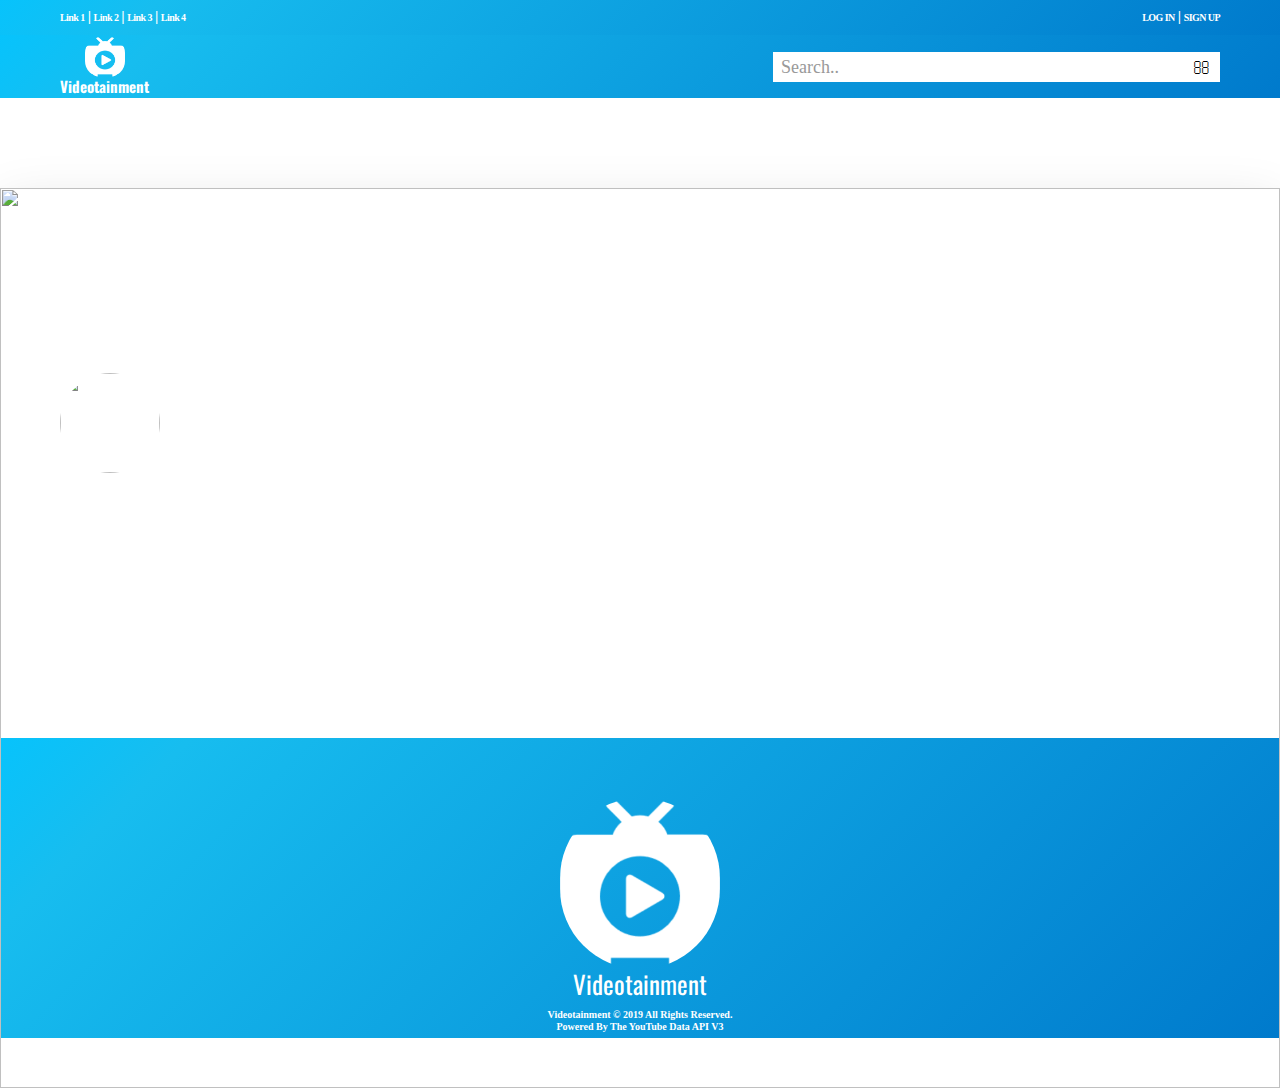
==== commit 3ea648be: "new logo" ====
--- a/channel.html
+++ b/channel.html
@@ -2,128 +2,117 @@
 
 <html>
 <head>
+
     <meta http-equiv="Content-Type" content="text/html; charset=UTF-8">
     <meta name="viewport" content="width=device-width, initial-scale=1">
 
-  <title class="channel-title"></title>
-  
-  
-  <link rel="stylesheet" href="./channel_files/bundle.css">
-  <link rel="stylesheet" type="text/css" href="./channel_files/css">
-  <link rel="stylesheet" href="./channel_files/font-awesome.min.css">
-  <link href="favicon.jpg" type="image/x-icon" rel="icon">
-  <link href="favicon.jpg" type="image/x-icon" rel="shortcut icon">
-  <link href="css/main.css" rel="stylesheet">
-  <link href="css/ChannelApp-styling.css" rel="stylesheet">
-  <link rel="stylesheet" href="https://use.fontawesome.com/releases/v5.3.1/css/all.css" integrity="sha384-mzrmE5qonljUremFsqc01SB46JvROS7bZs3IO2EmfFsd15uHvIt+Y8vEf7N7fWAU" crossorigin="anonymous">
-  <script src="https://ajax.googleapis.com/ajax/libs/jquery/3.3.1/jquery.min.js"></script>
-  <script src="configs/config.js"></script>
-  <script src="utils/utils.js"></script>
-  <script src="utils/strings.js"></script>
-  <script src="components/SearchBar.js"></script>
-  <script src="components/VideoItem.js"></script>
-  <script src="components/ChannelItem.js"></script>
-  <script src="Application.js"></script>
-  <script src="ChannelApplication.js"></script>
-  <script>new ChannelApplication(document)</script>
-  <script src="https://apis.google.com/js/client.js?onload=init"></script>
+    <title class="channel-title"></title>
+
+
+    <link rel="stylesheet" href="./channel_files/bundle.css">
+    <link rel="stylesheet" type="text/css" href="./channel_files/css">
+    <link rel="stylesheet" href="./channel_files/font-awesome.min.css">
+    <link href="favicon.jpg" type="image/x-icon" rel="icon">
+    <link href="favicon.jpg" type="image/x-icon" rel="shortcut icon">
+    <link href="css/main.css" rel="stylesheet">
+    <link href="css/ChannelApp-styling.css" rel="stylesheet">
+    <link rel="stylesheet" href="https://use.fontawesome.com/releases/v5.3.1/css/all.css" integrity="sha384-mzrmE5qonljUremFsqc01SB46JvROS7bZs3IO2EmfFsd15uHvIt+Y8vEf7N7fWAU" crossorigin="anonymous">
+    <script src="https://ajax.googleapis.com/ajax/libs/jquery/3.3.1/jquery.min.js"></script>
+    <script src="configs/config.js"></script>
+    <script src="utils/utils.js"></script>
+    <script src="utils/strings.js"></script>
+    <script src="components/SearchBar.js"></script>
+    <script src="components/VideoItem.js"></script>
+    <script src="components/ChannelItem.js"></script>
+    <script src="Application.js"></script>
+    <script src="ChannelApplication.js"></script>
+    <script>new ChannelApplication(document)</script>
+    <script src="https://apis.google.com/js/client.js?onload=init"></script>
 </head>
 <body class="ChannelApplication">
-<div class="ws-top">
-  <div class="ws-top up">
-    <div class="container-flat" id="navigation">
-      <div class="row header-row" style="margin-top:2px;">
-        <div class="links-top-left va-40">
-          <ul>
-                <li><a href="JavaScript:void(0);">Link 1</a></li>
-                <li><a href="JavaScript:void(0);">Link 2</a></li>
-                <li><a href="JavaScript:void(0);">Link 3</a></li>
-                <li><a href="JavaScript:void(0);">Link 4</a></li>
-          </ul>
+    <div class="ws-top">
+        <div class="ws-top up">
+            <div class="container-flat" id="navigation">
+                <div class="row header-row" style="margin-top:2px;">
+                    <div class="links-top-left va-40">
+                        <ul>
+                            <li><a href="JavaScript:void(0);">Link 1</a></li>
+                            <li><a href="JavaScript:void(0);">Link 2</a></li>
+                            <li><a href="JavaScript:void(0);">Link 3</a></li>
+                            <li><a href="JavaScript:void(0);">Link 4</a></li>
+                        </ul>
+                    </div>
+
+                    <div class="align-right va-40">
+                        <ul class="login">
+                            <li class="wht fw-700"><a href="JavaScript:void(0);" class="wht">LOG IN</a></li>
+                            <li class="red fw-700"><a href="JavaScript:void(0);" class="red">SIGN UP</a></li>
+                        </ul>
+                    </div>
+                </div>
+            </div>
         </div>
 
-        <div class="align-right va-40">
-          <ul class="login">
-              <li class="wht fw-700"><a href="JavaScript:void(0);" class="wht">LOG IN</a></li>
-              <li class="red fw-700"><a href="JavaScript:void(0);" class="red">SIGN UP</a></li>
-          </ul>
+        <div class="ws-top down">
+            <div class="container-flat">
+                <div class="row header-row">
+                    <div class="logo-header">
+                        <a href="index.html"><img src="videotainment.png" class="header-logo" /><h4>Videotainment</h4></a>
+                    </div>
+                    <div class="header-right align-right">
+                        <form action="">
+                            <div class="search-container">
+                                <button class="searchBtn" type="submit"><i class="fas fa-search f002"></i></button>
+                                <input placeholder="Search.." name="query" type="text" id="searchField">
+                            </div>
+                        </form>
+                    </div>
+                </div>
+            </div>
         </div>
-      </div>
-    </div>
-  </div>
-
-  <div class="ws-top down">
-    <div class="container-flat">
-      <div class="row header-row">
-        <div class="logo-header">
-          <a href="/index.html"><img src="logo_transparent.png" class="header-logo"></a>
-        </div>
-        <div class="header-right align-right">
-          <form action="">
-            <div class="search-container">
-                <button class="searchBtn" type="submit"><i class="fas fa-search f002"></i></button>
-                <input placeholder="Search.." name="query" type="text" id="searchField">
-            </div>
-          </form>
-        </div>
-      </div>
-    </div>
-  </div>
-
-</div>
-
-<div class="container">
-
-
-
-    <div class="row buffer-50 no-buffer-mobile"></div>
-
-    <div class="channel-section">
-        <img src="" class="channel-banner"/>
-            <div>
-                <img class="image-round image-channel" src="">
-            </div>
-            <div class="channel-page-title-etc">
-                <h2 class="channel"></h2>
-                <span class="subtitle-channel"></span>
-            </div>
     </div>
 
-    <div class="row row-1190">
+    <div class="container">
+        <div class="row buffer-50 no-buffer-mobile"></div>
+        <div class="channel-section">
+            <img src="" class="channel-banner"/>
+                <div>
+                    <img class="image-round image-channel" src="">
+                </div>
+                <div class="channel-page-title-etc">
+                    <h2 class="channel"></h2>
+                    <span class="subtitle-channel"></span>
+                </div>
+        </div>
 
-    </div>
+        <div class="row row-1190"></div>
 
-
-    <div class="pagination-div">
-        <ul class="pagination">
+        <div class="pagination-div">
+            <ul class="pagination">
                 <li><a href="" class="active">1</a></li>
                 <li><a href="">2</a></li>
                 <li><a href="">3</a></li>
                 <li><a href="">4</a></li>
                 <li><a href="">5</a></li>
                 <li><a href="" class="prev-next va-40">Next &#xBB;</a></li>
-        </ul>
+            </ul>
+        </div>
+        <div class="buffer-50"></div>
     </div>
-    <div class="buffer-50"></div>
 
-
-
-</div>
-
-<div class="ws-footer">
-    <div class="container-flat">
-
-        <div class="row">
-            <div class="div-footer">
-                <div class="buffer-50 no-buffer-mobile"></div>
-                <img class="footer-logo" src="logo_transparent.png" width="350px">
-                <div class="buffer-20 no-buffer-mobile"></div>
-                <p class="f-13 cl-89 text">Videotainment © 2018 All Rights Reserved.</p>
-                <p class="f-13 cl-89 text footer-end">Powered By The YouTube Data API V3</p>
+    <div class="ws-footer">
+        <div class="container-flat">
+            <div class="row">
+                <div class="div-footer">
+                    <div class="buffer-50 no-buffer-mobile"></div>
+                    <img class="footer-logo" src="videotainment.png" />
+                    <h1>Videotainment</h1>
+                    <p class="f-13 cl-89 text" style="margin-top: 10px;">Videotainment © 2019 All Rights Reserved.</p>
+                    <p class="f-13 cl-89 text footer-end">Powered By The YouTube Data API V3</p>
+                </div>
             </div>
         </div>
     </div>
-</div>
 
 </body>
 </html>--- a/css/main.css
+++ b/css/main.css
@@ -1,99 +1,351 @@
+@import url("https://fonts.googleapis.com/css?family=Oswald:400,600");
+
+/* cyrillic-ext */
+@font-face {
+    font-family: "Open Sans";
+    font-style: normal;
+    font-weight: 400;
+    src: local("Open Sans Regular"), local("OpenSans-Regular"),
+        url(https://fonts.gstatic.com/s/opensans/v15/mem8YaGs126MiZpBA-UFWJ0bbck.woff2)
+            format("woff2");
+    unicode-range: U+0460-052F, U+1C80-1C88, U+20B4, U+2DE0-2DFF, U+A640-A69F,
+        U+FE2E-FE2F;
+}
+/* cyrillic */
+@font-face {
+    font-family: "Open Sans";
+    font-style: normal;
+    font-weight: 400;
+    src: local("Open Sans Regular"), local("OpenSans-Regular"),
+        url(https://fonts.gstatic.com/s/opensans/v15/mem8YaGs126MiZpBA-UFUZ0bbck.woff2)
+            format("woff2");
+    unicode-range: U+0400-045F, U+0490-0491, U+04B0-04B1, U+2116;
+}
+/* greek-ext */
+@font-face {
+    font-family: "Open Sans";
+    font-style: normal;
+    font-weight: 400;
+    src: local("Open Sans Regular"), local("OpenSans-Regular"),
+        url(https://fonts.gstatic.com/s/opensans/v15/mem8YaGs126MiZpBA-UFWZ0bbck.woff2)
+            format("woff2");
+    unicode-range: U+1F00-1FFF;
+}
+/* greek */
+@font-face {
+    font-family: "Open Sans";
+    font-style: normal;
+    font-weight: 400;
+    src: local("Open Sans Regular"), local("OpenSans-Regular"),
+        url(https://fonts.gstatic.com/s/opensans/v15/mem8YaGs126MiZpBA-UFVp0bbck.woff2)
+            format("woff2");
+    unicode-range: U+0370-03FF;
+}
+/* vietnamese */
+@font-face {
+    font-family: "Open Sans";
+    font-style: normal;
+    font-weight: 400;
+    src: local("Open Sans Regular"), local("OpenSans-Regular"),
+        url(https://fonts.gstatic.com/s/opensans/v15/mem8YaGs126MiZpBA-UFWp0bbck.woff2)
+            format("woff2");
+    unicode-range: U+0102-0103, U+0110-0111, U+1EA0-1EF9, U+20AB;
+}
+/* latin-ext */
+@font-face {
+    font-family: "Open Sans";
+    font-style: normal;
+    font-weight: 400;
+    src: local("Open Sans Regular"), local("OpenSans-Regular"),
+        url(https://fonts.gstatic.com/s/opensans/v15/mem8YaGs126MiZpBA-UFW50bbck.woff2)
+            format("woff2");
+    unicode-range: U+0100-024F, U+0259, U+1E00-1EFF, U+2020, U+20A0-20AB,
+        U+20AD-20CF, U+2113, U+2C60-2C7F, U+A720-A7FF;
+}
+/* latin */
+@font-face {
+    font-family: "Open Sans";
+    font-style: normal;
+    font-weight: 400;
+    src: local("Open Sans Regular"), local("OpenSans-Regular"),
+        url(https://fonts.gstatic.com/s/opensans/v15/mem8YaGs126MiZpBA-UFVZ0b.woff2)
+            format("woff2");
+    unicode-range: U+0000-00FF, U+0131, U+0152-0153, U+02BB-02BC, U+02C6, U+02DA,
+        U+02DC, U+2000-206F, U+2074, U+20AC, U+2122, U+2191, U+2193, U+2212,
+        U+2215, U+FEFF, U+FFFD;
+}
+/* cyrillic-ext */
+@font-face {
+    font-family: "Open Sans";
+    font-style: normal;
+    font-weight: 600;
+    src: local("Open Sans SemiBold"), local("OpenSans-SemiBold"),
+        url(https://fonts.gstatic.com/s/opensans/v15/mem5YaGs126MiZpBA-UNirkOX-hpOqc.woff2)
+            format("woff2");
+    unicode-range: U+0460-052F, U+1C80-1C88, U+20B4, U+2DE0-2DFF, U+A640-A69F,
+        U+FE2E-FE2F;
+}
+/* cyrillic */
+@font-face {
+    font-family: "Open Sans";
+    font-style: normal;
+    font-weight: 600;
+    src: local("Open Sans SemiBold"), local("OpenSans-SemiBold"),
+        url(https://fonts.gstatic.com/s/opensans/v15/mem5YaGs126MiZpBA-UNirkOVuhpOqc.woff2)
+            format("woff2");
+    unicode-range: U+0400-045F, U+0490-0491, U+04B0-04B1, U+2116;
+}
+/* greek-ext */
+@font-face {
+    font-family: "Open Sans";
+    font-style: normal;
+    font-weight: 600;
+    src: local("Open Sans SemiBold"), local("OpenSans-SemiBold"),
+        url(https://fonts.gstatic.com/s/opensans/v15/mem5YaGs126MiZpBA-UNirkOXuhpOqc.woff2)
+            format("woff2");
+    unicode-range: U+1F00-1FFF;
+}
+/* greek */
+@font-face {
+    font-family: "Open Sans";
+    font-style: normal;
+    font-weight: 600;
+    src: local("Open Sans SemiBold"), local("OpenSans-SemiBold"),
+        url(https://fonts.gstatic.com/s/opensans/v15/mem5YaGs126MiZpBA-UNirkOUehpOqc.woff2)
+            format("woff2");
+    unicode-range: U+0370-03FF;
+}
+/* vietnamese */
+@font-face {
+    font-family: "Open Sans";
+    font-style: normal;
+    font-weight: 600;
+    src: local("Open Sans SemiBold"), local("OpenSans-SemiBold"),
+        url(https://fonts.gstatic.com/s/opensans/v15/mem5YaGs126MiZpBA-UNirkOXehpOqc.woff2)
+            format("woff2");
+    unicode-range: U+0102-0103, U+0110-0111, U+1EA0-1EF9, U+20AB;
+}
+/* latin-ext */
+@font-face {
+    font-family: "Open Sans";
+    font-style: normal;
+    font-weight: 600;
+    src: local("Open Sans SemiBold"), local("OpenSans-SemiBold"),
+        url(https://fonts.gstatic.com/s/opensans/v15/mem5YaGs126MiZpBA-UNirkOXOhpOqc.woff2)
+            format("woff2");
+    unicode-range: U+0100-024F, U+0259, U+1E00-1EFF, U+2020, U+20A0-20AB,
+        U+20AD-20CF, U+2113, U+2C60-2C7F, U+A720-A7FF;
+}
+/* latin */
+@font-face {
+    font-family: "Open Sans";
+    font-style: normal;
+    font-weight: 600;
+    src: local("Open Sans SemiBold"), local("OpenSans-SemiBold"),
+        url(https://fonts.gstatic.com/s/opensans/v15/mem5YaGs126MiZpBA-UNirkOUuhp.woff2)
+            format("woff2");
+    unicode-range: U+0000-00FF, U+0131, U+0152-0153, U+02BB-02BC, U+02C6, U+02DA,
+        U+02DC, U+2000-206F, U+2074, U+20AC, U+2122, U+2191, U+2193, U+2212,
+        U+2215, U+FEFF, U+FFFD;
+}
+/* cyrillic-ext */
+@font-face {
+    font-family: "Open Sans";
+    font-style: normal;
+    font-weight: 700;
+    src: local("Open Sans Bold"), local("OpenSans-Bold"),
+        url(https://fonts.gstatic.com/s/opensans/v15/mem5YaGs126MiZpBA-UN7rgOX-hpOqc.woff2)
+            format("woff2");
+    unicode-range: U+0460-052F, U+1C80-1C88, U+20B4, U+2DE0-2DFF, U+A640-A69F,
+        U+FE2E-FE2F;
+}
+/* cyrillic */
+@font-face {
+    font-family: "Open Sans";
+    font-style: normal;
+    font-weight: 700;
+    src: local("Open Sans Bold"), local("OpenSans-Bold"),
+        url(https://fonts.gstatic.com/s/opensans/v15/mem5YaGs126MiZpBA-UN7rgOVuhpOqc.woff2)
+            format("woff2");
+    unicode-range: U+0400-045F, U+0490-0491, U+04B0-04B1, U+2116;
+}
+/* greek-ext */
+@font-face {
+    font-family: "Open Sans";
+    font-style: normal;
+    font-weight: 700;
+    src: local("Open Sans Bold"), local("OpenSans-Bold"),
+        url(https://fonts.gstatic.com/s/opensans/v15/mem5YaGs126MiZpBA-UN7rgOXuhpOqc.woff2)
+            format("woff2");
+    unicode-range: U+1F00-1FFF;
+}
+/* greek */
+@font-face {
+    font-family: "Open Sans";
+    font-style: normal;
+    font-weight: 700;
+    src: local("Open Sans Bold"), local("OpenSans-Bold"),
+        url(https://fonts.gstatic.com/s/opensans/v15/mem5YaGs126MiZpBA-UN7rgOUehpOqc.woff2)
+            format("woff2");
+    unicode-range: U+0370-03FF;
+}
+/* vietnamese */
+@font-face {
+    font-family: "Open Sans";
+    font-style: normal;
+    font-weight: 700;
+    src: local("Open Sans Bold"), local("OpenSans-Bold"),
+        url(https://fonts.gstatic.com/s/opensans/v15/mem5YaGs126MiZpBA-UN7rgOXehpOqc.woff2)
+            format("woff2");
+    unicode-range: U+0102-0103, U+0110-0111, U+1EA0-1EF9, U+20AB;
+}
+/* latin-ext */
+@font-face {
+    font-family: "Open Sans";
+    font-style: normal;
+    font-weight: 700;
+    src: local("Open Sans Bold"), local("OpenSans-Bold"),
+        url(https://fonts.gstatic.com/s/opensans/v15/mem5YaGs126MiZpBA-UN7rgOXOhpOqc.woff2)
+            format("woff2");
+    unicode-range: U+0100-024F, U+0259, U+1E00-1EFF, U+2020, U+20A0-20AB,
+        U+20AD-20CF, U+2113, U+2C60-2C7F, U+A720-A7FF;
+}
+/* latin */
+@font-face {
+    font-family: "Open Sans";
+    font-style: normal;
+    font-weight: 700;
+    src: local("Open Sans Bold"), local("OpenSans-Bold"),
+        url(https://fonts.gstatic.com/s/opensans/v15/mem5YaGs126MiZpBA-UN7rgOUuhp.woff2)
+            format("woff2");
+    unicode-range: U+0000-00FF, U+0131, U+0152-0153, U+02BB-02BC, U+02C6, U+02DA,
+        U+02DC, U+2000-206F, U+2074, U+20AC, U+2122, U+2191, U+2193, U+2212,
+        U+2215, U+FEFF, U+FFFD;
+}
+
 .HomeApplication .ws-top,
 .ResultsApplication .ws-top,
 .PlayerApplication .ws-top,
-.ChannelApplication .ws-top{
-    background: linear-gradient(135deg, rgba(7,195,252,1) 0%,rgba(23,189,239,1) 12%,rgba(0,122,204,1) 100%);
-    background: -webkit-linear-gradient(-45deg, rgba(7,195,252,1) 0%,rgba(23,189,239,1) 12%,rgba(0,122,204,1) 100%);
+.ChannelApplication .ws-top {
+    background: linear-gradient(
+        135deg,
+        rgba(7, 195, 252, 1) 0%,
+        rgba(23, 189, 239, 1) 12%,
+        rgba(0, 122, 204, 1) 100%
+    );
+    background: -webkit-linear-gradient(
+        -45deg,
+        rgba(7, 195, 252, 1) 0%,
+        rgba(23, 189, 239, 1) 12%,
+        rgba(0, 122, 204, 1) 100%
+    );
 }
 
 .HomeApplication .ws-top a.red:link,
 .ResultsApplication .ws-top a.red:link,
 .PlayerApplication .ws-top a.red:link,
-.ChannelApplication .ws-top a.red:link{
+.ChannelApplication .ws-top a.red:link {
     color: #fff;
-    transition: all .5s;
-    -webkit-transition: all .5s;
-    -moz-transition: all .5s;
-    -o-transition: all .5s;
-    -ms-transition: all .5s;
+    transition: all 0.5s;
+    -webkit-transition: all 0.5s;
+    -moz-transition: all 0.5s;
+    -o-transition: all 0.5s;
+    -ms-transition: all 0.5s;
 }
 
 .HomeApplication .ws-top a.red:link:hover,
 .ResultsApplication .ws-top a.red:link:hover,
 .PlayerApplication .ws-top a.red:link:hover,
-.ChannelApplication .ws-top a.red:link:hover{
+.ChannelApplication .ws-top a.red:link:hover {
     color: #2d2a28;
-    transition: all .5s;
-    -webkit-transition: all .5s;
-    -moz-transition: all .5s;
-    -o-transition: all .5s;
-    -ms-transition: all .5s;
+    transition: all 0.5s;
+    -webkit-transition: all 0.5s;
+    -moz-transition: all 0.5s;
+    -o-transition: all 0.5s;
+    -ms-transition: all 0.5s;
 }
 
 .HomeApplication .ws-top .up,
 .ResultsApplication .ws-top .up,
 .PlayerApplication .ws-top .up,
-.ChannelApplication .ws-top .up{
+.ChannelApplication .ws-top .up {
     border-bottom: 0;
 }
 
 .HomeApplication .ws-top a,
 .ResultsApplication .ws-top a,
 .PlayerApplication .ws-top a,
-.ChannelApplication .ws-top a{
+.ChannelApplication .ws-top a {
     color: #fff;
-    transition: all .5s;
-    -webkit-transition: all .5s;
-    -moz-transition: all .5s;
-    -o-transition: all .5s;
-    -ms-transition: all .5s;
+    transition: all 0.5s;
+    -webkit-transition: all 0.5s;
+    -moz-transition: all 0.5s;
+    -o-transition: all 0.5s;
+    -ms-transition: all 0.5s;
 }
 
 .HomeApplication .ws-top a:hover,
 .ResultsApplication .ws-top a:hover,
 .PlayerApplication .ws-top a:hover,
-.ChannelApplication .ws-top a:hover{
-    transition: all .5s;
-    -webkit-transition: all .5s;
-    -moz-transition: all .5s;
-    -o-transition: all .5s;
-    -ms-transition: all .5s;
+.ChannelApplication .ws-top a:hover {
+    transition: all 0.5s;
+    -webkit-transition: all 0.5s;
+    -moz-transition: all 0.5s;
+    -o-transition: all 0.5s;
+    -ms-transition: all 0.5s;
     color: #2d2a28;
 }
 
 .HomeApplication .ws-top #navigation li:not(:first-child)::before,
 .ResultsApplication .ws-top #navigation li:not(:first-child)::before,
 .PlayerApplication .ws-top #navigation li:not(:first-child)::before,
-.ChannelApplication .ws-top #navigation li:not(:first-child)::before{
+.ChannelApplication .ws-top #navigation li:not(:first-child)::before {
     color: #fff;
     font-size: 15px;
+}
+
+.HomeApplication .logo-header,
+.ResultsApplication .logo-header,
+.PlayerApplication .logo-header,
+.ChannelApplication .logo-header {
+    text-align: center;
 }
 
 .HomeApplication .logo-header a img,
 .ResultsApplication .logo-header a img,
 .PlayerApplication .logo-header a img,
-.ChannelApplication .logo-header a img{
-    height: 58px;
-    width: 150px;
+.ChannelApplication .logo-header a img {
+    height: 40px;
+    width: 40px;
     margin-top: -10px;
-    transition: all .5s;
-    -webkit-transition: all .5s;
-    -moz-transition: all .5s;
-    -ms-transition: all .5s;
-    -o-transition: all .5s;
+    transition: all 0.5s;
+    -webkit-transition: all 0.5s;
+    -moz-transition: all 0.5s;
+    -ms-transition: all 0.5s;
+    -o-transition: all 0.5s;
+    border-radius: 16px;
+}
+
+.HomeApplication .logo-header h4,
+.ResultsApplication .logo-header h4,
+.PlayerApplication .logo-header h4,
+.ChannelApplication .logo-header h4 {
+    font-family: "Oswald", sans-serif;
+    font-size: 15px;
 }
 
 .HomeApplication .div-footer,
 .ResultsApplication .div-footer,
 .PlayerApplication .div-footer,
-.ChannelApplication .div-footer{
+.ChannelApplication .div-footer {
     margin: 10px auto 0 auto;
+    text-align: center;
 }
 
 .HomeApplication .cl-89.text,
 .ResultsApplication .cl-89.text,
 .PlayerApplication .cl-89.text,
-.ChannelApplication .cl-89.text{
+.ChannelApplication .cl-89.text {
     margin: 0 45px 0 45px;
     color: #fff;
     font-weight: 600;
@@ -104,50 +356,97 @@
 .HomeApplication .f-13.cl-89.text.footer-end,
 .ResultsApplication .f-13.cl-89.text.footer-end,
 .PlayerApplication .f-13.cl-89.text.footer-end,
-.ChannelApplication .f-13.cl-89.text.footer-end{
+.ChannelApplication .f-13.cl-89.text.footer-end {
     text-align: center;
 }
 
 .HomeApplication .ws-top.down,
 .ResultsApplication .ws-top.down,
 .PlayerApplication .ws-top.down,
-.ChannelApplication .ws-top.down{
+.ChannelApplication .ws-top.down {
     height: 63px;
 }
 
 .ResultsApplication .pagination-div,
-.ChannelApplication .pagination-div{
+.ChannelApplication .pagination-div {
     display: none;
 }
 
 .HomeApplication .ws-footer,
 .ResultsApplication .ws-footer,
 .PlayerApplication .ws-footer,
-.ChannelApplication .ws-footer{
-    background: linear-gradient(135deg, rgba(7,195,252,1) 0%,rgba(23,189,239,1) 12%,rgba(0,122,204,1) 100%);
-    background: -webkit-linear-gradient(-45deg, rgba(7,195,252,1) 0%,rgba(23,189,239,1) 12%,rgba(0,122,204,1) 100%);
-}
-
-@media screen and (max-width:575px){
+.ChannelApplication .ws-footer {
+    background: linear-gradient(
+        135deg,
+        rgba(7, 195, 252, 1) 0%,
+        rgba(23, 189, 239, 1) 12%,
+        rgba(0, 122, 204, 1) 100%
+    );
+    background: -webkit-linear-gradient(
+        -45deg,
+        rgba(7, 195, 252, 1) 0%,
+        rgba(23, 189, 239, 1) 12%,
+        rgba(0, 122, 204, 1) 100%
+    );
+}
+
+.HomeApplication .footer-logo,
+.ResultsApplication .footer-logo,
+.PlayerApplication .footer-logo,
+.ChannelApplication .footer-logo {
+    width: 160px;
+    border-radius: 80px;
+}
+
+.HomeApplication .div-footer h1,
+.ResultsApplication .div-footer h1,
+.PlayerApplication .div-footer h1,
+.ChannelApplication .div-footer h1 {
+    font-family: "Oswald", sans-serif;
+    font-size: 25px;
+}
+
+.HomeApplication .div-footer .cl-89.text,
+.ResultsApplication .div-footer .cl-89.text,
+.PlayerApplication .div-footer .cl-89.text,
+.ChannelApplication .div-footer .cl-89.text {
+    font-size: 10px;
+}
+
+@media screen and (max-width: 575px) {
     .HomeApplication .row,
     .ResultsApplication .row,
     .PlayerApplication .row,
-    .ChannelApplication .row{
+    .ChannelApplication .row {
         justify-content: center;
     }
-    
+
+    .PlayerApplication .row.align-left {
+        justify-content: flex-start;
+    }
+
     .HomeApplication .ws-top.down,
     .ResultsApplication .ws-top.down,
     .PlayerApplication .ws-top.down,
-    .ChannelApplication .ws-top.down{
+    .ChannelApplication .ws-top.down {
         height: 80px;
     }
 
-    .HomeApplication .logo-header a img, 
-    .ResultsApplication .logo-header a img, 
-    .PlayerApplication .logo-header a img, 
-    .ChannelApplication .logo-header a img{
-        height: 75px;
+    .HomeApplication .logo-header a img,
+    .ResultsApplication .logo-header a img,
+    .PlayerApplication .logo-header a img,
+    .ChannelApplication .logo-header a img {
+        margin-top: 0;
+    }
+}
+
+@media screen and (min-width: 576px) {
+    .HomeApplication .ws-top,
+    .ResultsApplication .ws-top,
+    .PlayerApplication .ws-top,
+    .ChannelApplication .ws-top {
+        position: sticky;
+        z-index: 3;
     }
 }
 
@@ -155,24 +454,24 @@
     .HomeApplication .div-footer,
     .ResultsApplication .div-footer,
     .PlayerApplication .div-footer,
-    .ChannelApplication .div-footer{
+    .ChannelApplication .div-footer {
         width: initial;
     }
 
-    .HomeApplication .search-container, 
-    .ResultsApplication .search-container, 
-    .PlayerApplication .search-container, 
-    .ChannelApplication .search-container{
+    .HomeApplication .search-container,
+    .ResultsApplication .search-container,
+    .PlayerApplication .search-container,
+    .ChannelApplication .search-container {
         top: 5px;
         background: inherit;
-    }   
+    }
 }
 
 @media screen and (max-width: 1399px) and (min-width: 769px) {
     .HomeApplication .search-container,
     .ResultsApplication .search-container,
     .PlayerApplication .search-container,
-    .ChannelApplication .search-container{
+    .ChannelApplication .search-container {
         background: inherit;
         top: 5px;
         position: relative;
@@ -183,8 +482,8 @@
     .HomeApplication .div-footer,
     .ResultsApplication .div-footer,
     .PlayerApplication .div-footer,
-    .ChannelApplication .div-footer{
+    .ChannelApplication .div-footer {
         width: initial;
-    }
-}
-
+        text-align: center;
+    }
+}
--- a/css/ChannelApp-styling.css
+++ b/css/ChannelApp-styling.css
@@ -45,7 +45,6 @@
 
 .ChannelApplication .VideoItem .search-column-left,
 .ChannelApplication .VideoItem .search-column-left .placeholder-16-9-320 {
-    /* width:210px; */
     background-color: black;
     position: relative;
     width: 188px;
